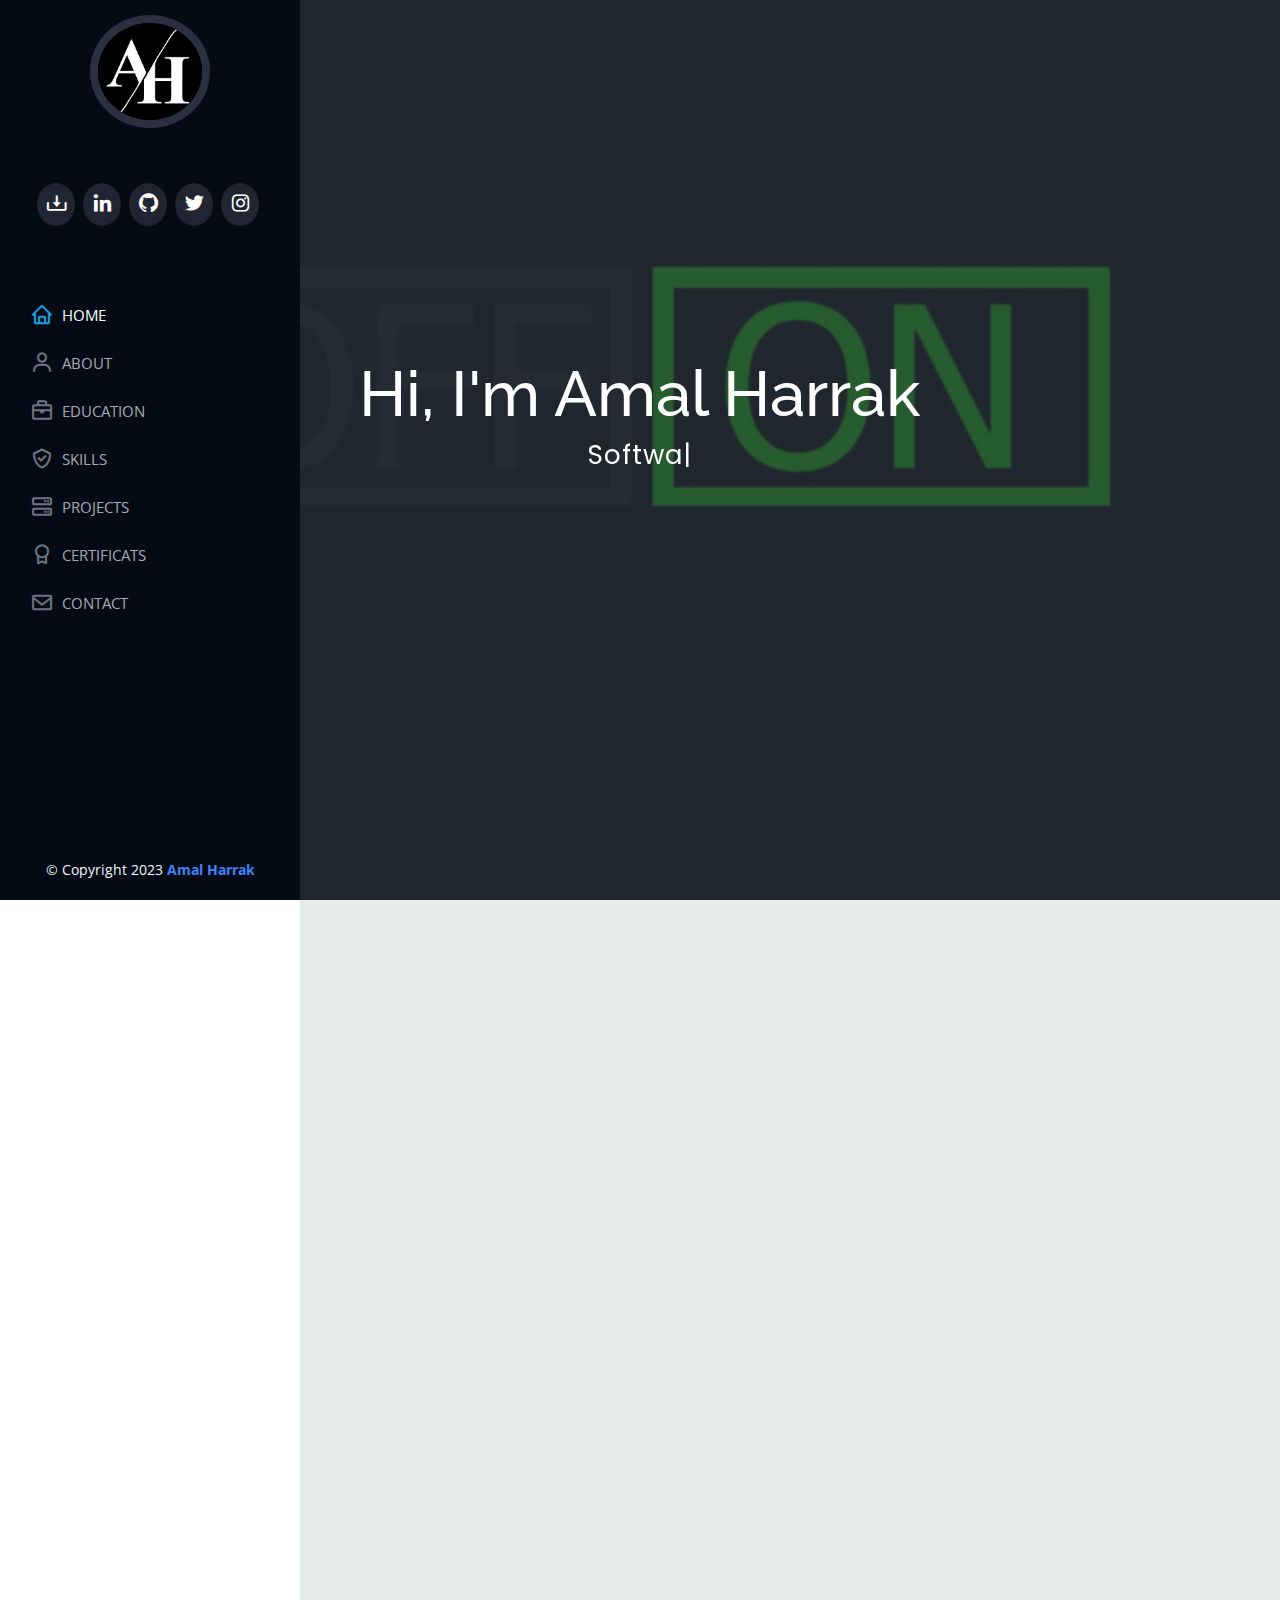
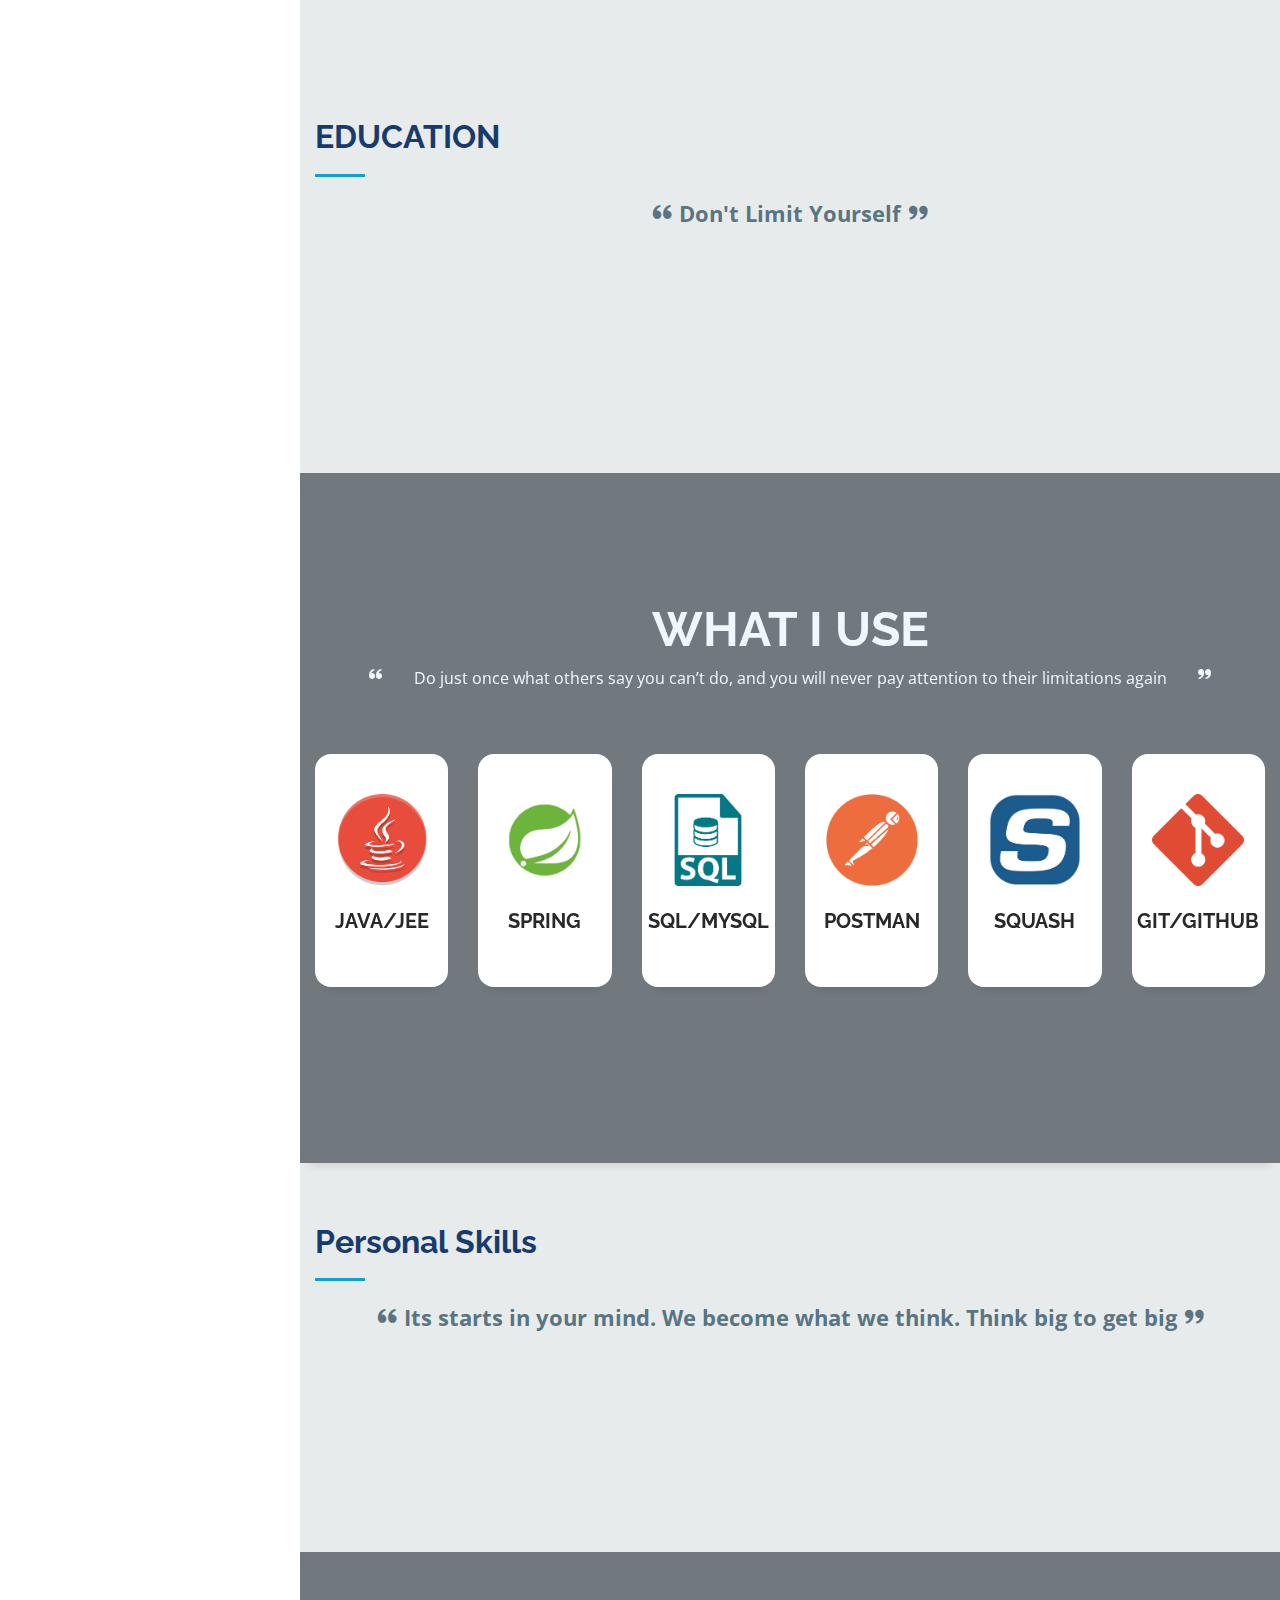
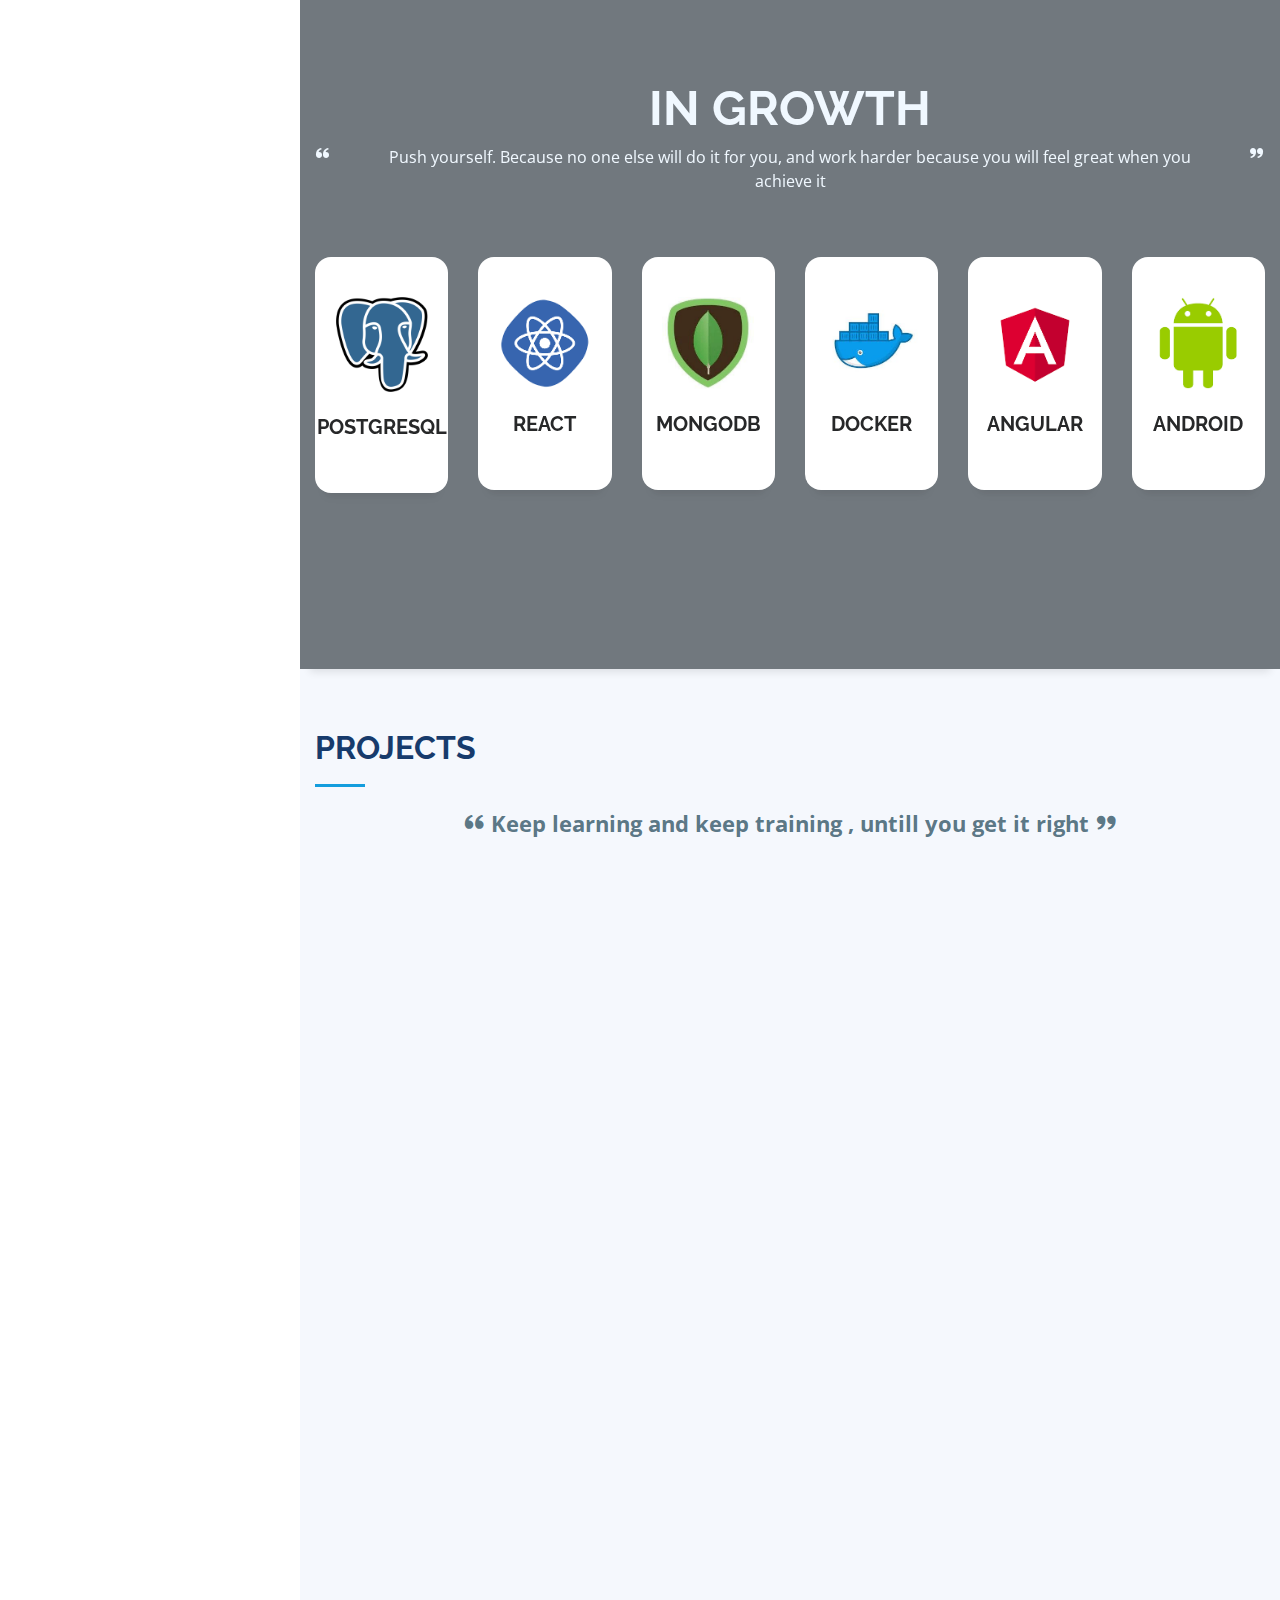
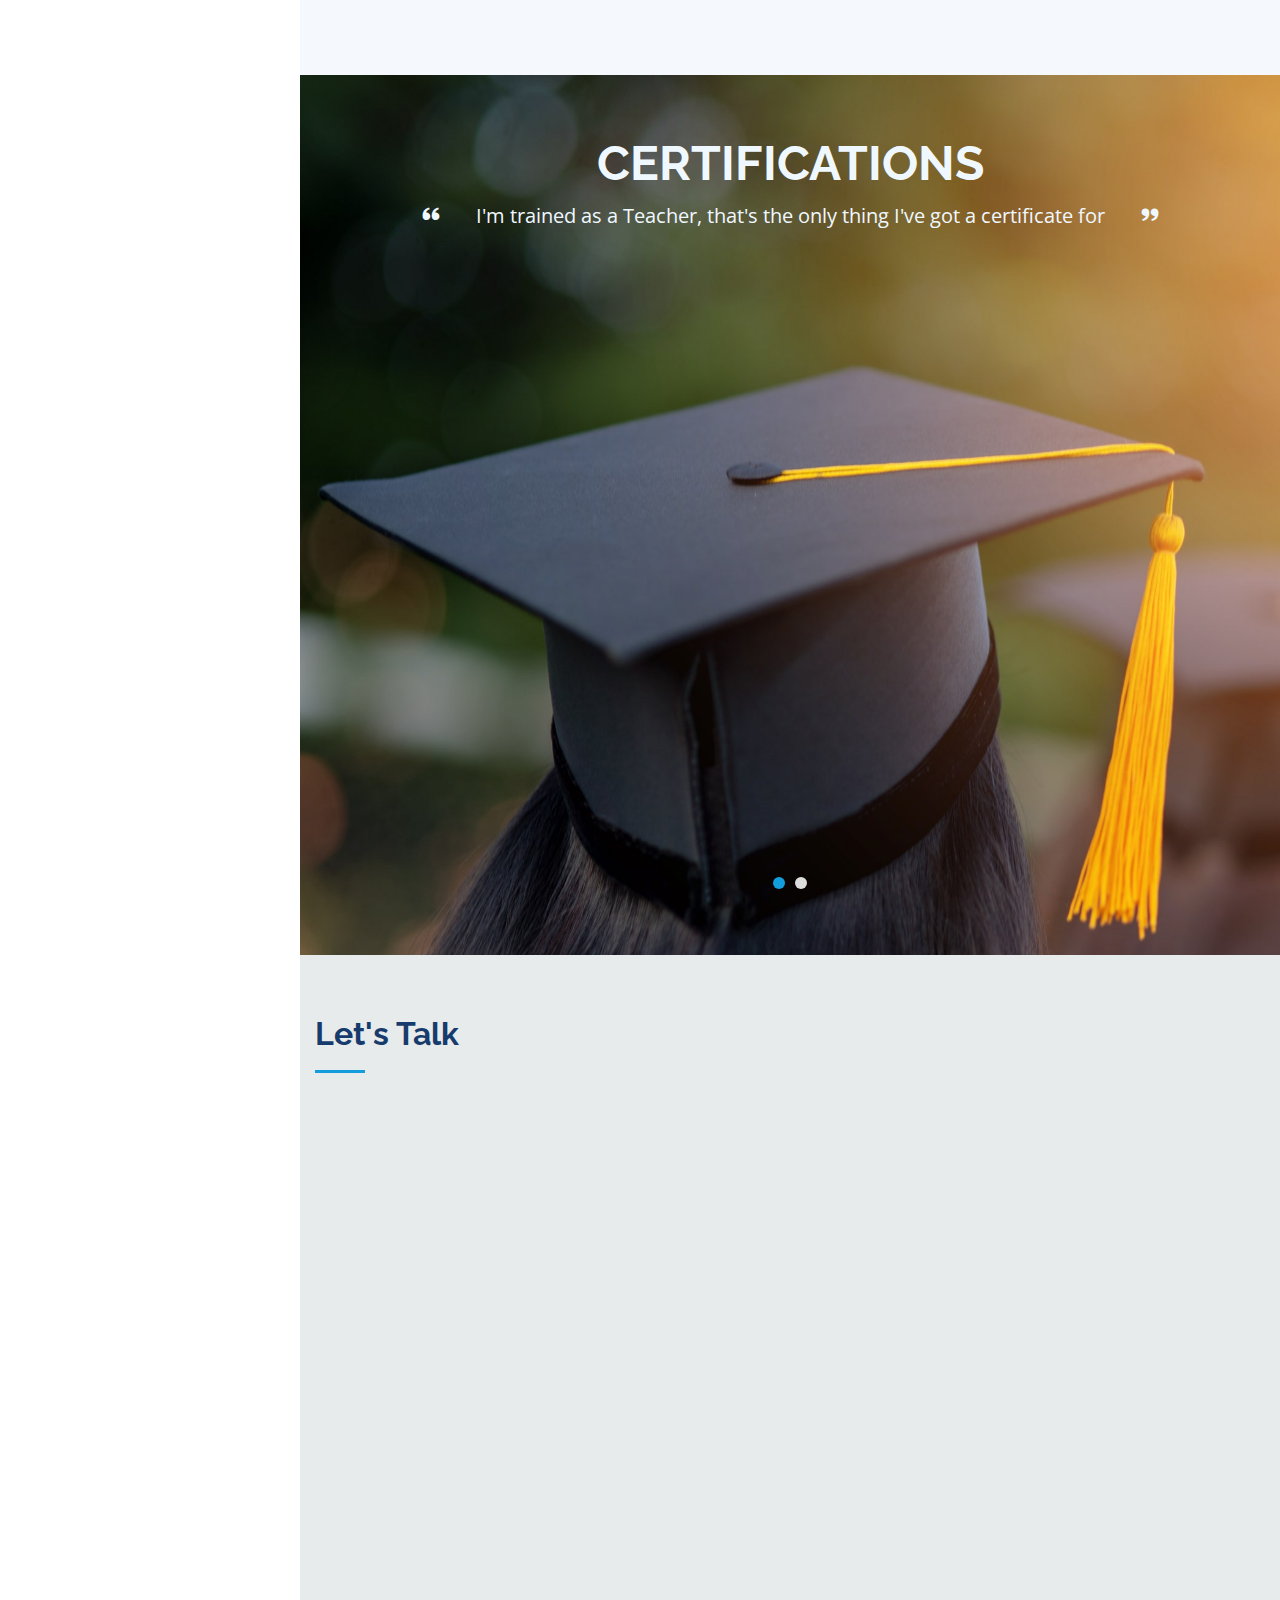
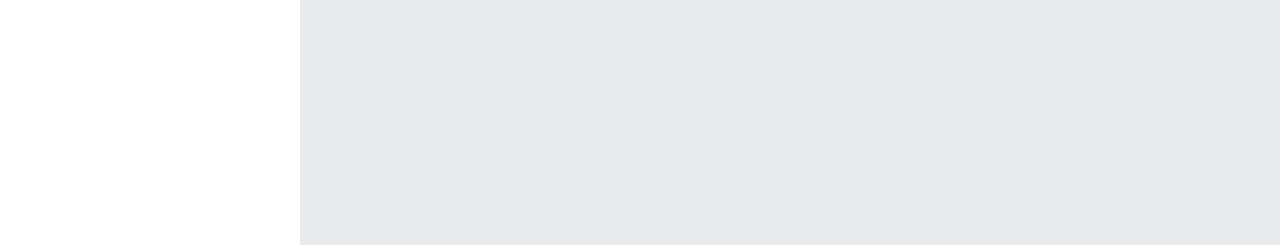
==== index.html @ 1262dd62 "initial commit" ====
<!DOCTYPE html>
<html lang="en">

<head>
  <meta charset="utf-8">
  <meta content="width=device-width, initial-scale=1.0" name="viewport">

  <title> Amal-Portfolio </title>
  <meta content="" name="description">
  <meta content="" name="keywords">

  <!-- Favicons -->
  <link href="assets/img/ha.jpg" rel="icon">
  
  <link href="assets/img/apple-touch-icon.png" rel="apple-touch-icon">

  <!-- Google Fonts -->
  <link href="https://fonts.googleapis.com/css?family=Open+Sans:300,300i,400,400i,600,600i,700,700i|Raleway:300,300i,400,400i,500,500i,600,600i,700,700i|Poppins:300,300i,400,400i,500,500i,600,600i,700,700i" rel="stylesheet">

  <!-- Vendor CSS Files -->
  <link href="assets/vendor/bootstrap/css/bootstrap.min.css" rel="stylesheet">
  <link href="assets/vendor/icofont/icofont.min.css" rel="stylesheet">
  <link href="assets/vendor/boxicons/css/boxicons.min.css" rel="stylesheet">
  <link href="assets/vendor/venobox/venobox.css" rel="stylesheet">
  <link href="assets/vendor/owl.carousel/assets/owl.carousel.min.css" rel="stylesheet">
  <link href="assets/vendor/aos/aos.css" rel="stylesheet">

  <!-- Template Main CSS File -->
  <link href="assets/css/style.css" rel="stylesheet">

  <!-- =======================================================
  * Template Name: iPortfolio - v1.4.1
  * Template URL: https://bootstrapmade.com/iportfolio-bootstrap-portfolio-websites-template/
  * Author: BootstrapMade.com
  * License: https://bootstrapmade.com/license/
  ======================================================== -->
</head>

<body>

  <!-- ======= Mobile nav toggle button ======= -->
  <button type="button" class="mobile-nav-toggle d-xl-none"><i class="icofont-navigation-menu"></i></button>

  <!-- ======= Header ======= -->
  <header id="header">
    <div class="d-flex flex-column">

      <div class="profile">
        <a   href="index.html"> <img src="assets/img/ha.jpg" alt="" class="ii rounded-circle"></a>
      
<br/>
        <div class="social-links mt-3 text-center">
          <a href="Amal-Harrak-Resume-2023.pdf" class="download" title="Download Resume"><i class="bx bx-download"></i></a>
          <a href=" https://www.linkedin.com/in/amal-harrak" title="Linkedin" class="linkedin"><i class="bx bxl-linkedin"></i></a>
          <a href="https://github.com/amalharrak" title="Github" class="github"><i class="bx bxl-github"></i></a>
          <a href="https://twitter.com/amalharrak1" title="Twitter" class="twitter"><i class="bx bxl-twitter"></i></a>
          <a href="https://www.instagram.com/amall.harrak/" title="Instagram" class="instagram"><i class="bx bxl-instagram"></i></a>
         
          
        </div>
      </div>

      <nav class="nav-menu">
        <ul>
         
          <li class="active"><a href="#hero"><i class="bx bx-home"></i> <span>HOME</span></a></li>
          <li><a href="#about"><i class="bx bx-user"></i> <span>ABOUT</span></a></li>
          <li><a href="#education"><i class="bx bx-briefcase"></i> EDUCATION</a></li>
          <li><a href="#skills"> <i class="bx bx-check-shield"></i> <span>SKILLS</span></a></li>
          <li><a href="#project"><i class="bx bx-server"></i>  PROJECTS</a></li>
          <li><a href="#certificat"><i class="bx bx-award"></i> CERTIFICATS</a></li>
          <li><a href="#contact"><i class="bx bx-envelope"></i> CONTACT</a></li>

        </ul>
      </nav>
      <button type="button" class="mobile-nav-toggle d-xl-none"><i class="icofont-navigation-menu"></i></button>

    </div>
  </header><!-- End Header -->

  <!-- ======= Hero Section ======= -->
  <centre>
    
  <section id="hero" class="d-flex flex-column justify-content-center align-items-center">
    
    <div class="hero-container" data-aos="fade-in">
      <div class="d-flex justify-content-center">
  
      <h1 class="intro-title mb-4">Hi, I'm Amal Harrak</h1></div>
      <div class="d-flex justify-content-center">
   <!-- <p> <span class="typed" data-typed-items="Software Engineer"></span></p> -->
    <p class="intro-subtitle">
<span class="typed" data-typed-items="Software QA Engineer"></span>
      <strong class="text-slider"></strong>
     
    </p>
     </div>
    </div>
  </section>
</centre>



  <main id="main">

    <!-- ======= About Section ======= -->
    <section id="about" class="about">
      <div class="container">

        <div class="section-title" data-aos="fade-right">
          <h2>INFO</h2>
          
        </div> 

       
         <br>
        <div class="row">
          <div class="col-lg-4" data-aos="fade-right">
            <img src="assets/img/amal.jpg" class="ii" alt=""><br/>
    
            <p class="pfe"></p>
          </div>
          <div class="col-lg-8 pt-4 pt-lg-0 content" data-aos="fade-left">
          
        <h3 class="soft"> Software QA Engineer </h3><br/> <br/> 
            
            <div class="row">
              <div class="col-lg-6">
                <ul>
                  <li style="font-size: 18px;"><i class="icofont-rounded-right"></i> <strong style="color: #35475f;">Name :</strong> Amal Harrak </li>
                  <li style="font-size: 18px;"><i class="icofont-rounded-right"></i> <strong  style="color: #35475f;">Phone:</strong> +212 623161742</li>
                  <li style="font-size: 18px;"><i class="icofont-rounded-right"></i> <strong style="color: #35475f;">Email:</strong> amalharrak7@gmail.com</li>
                  
                </ul>
              </div>
              <div class="col-lg-6">
                <ul>
                
                  <li style="font-size: 18px;"><i class="icofont-rounded-right"></i> <strong style="color: #35475f;">Degree:</strong> Master's degree </li>
                  <li style="font-size: 18px;"><i class="icofont-rounded-right"></i> <strong style="color: #35475f;">State:</strong> Software QA Engineer</li>
                  <li style="font-size: 18px;"><i class="icofont-rounded-right"></i> <strong style="color: #35475f;">City:</strong>  Dubai, UAE</li>
                  
                </ul>
              </div>
            </div> <div class="d-flex justify-content-center">
            <div class="nn"><p>
              A young QA Engineer passionate about programming, testing <br/>
              and problem-solving. I pass most of the time trying to improve <br/>
              my way of thinking by solving algorithm related problems as much<br/>
              as learning new things about programming languages, how to make <br/>
              as much as possible my code better, readable and cleaner. <br/>
              Feel free to take a look at my projects.
              
            </div></div>
            </p>
     <div class="nav" data-aos="fade-left"><div class="d-flex justify-content-center">
      <h2>  <p><a class="btn btn-primary btn-learn" href="Amal-Harrak-Resume-2023.pdf" target="_blank">Download Resume <i class="bx bx-download"></i></a></p> 
      </h2>
   </div> </div></div>
        </div>

      </div>
    </section><!-- End About Section -->

   
    
    <section id="education" class="facts" >
      <div class="container">

        <div class="section-title">
          <h2>EDUCATION</h2>
          <div class="d-flex justify-content-center">
 <p class="learn">
      <i class="bx bxs-quote-alt-left quote-icon-left"></i>
      <strong> Don't Limit Yourself</strong>
      <i class="bx bxs-quote-alt-right quote-icon-right"></i>
    </p> </div>
  </div>

        <div class="row no-gutters">

          <div class="col-lg-3 col-md-6 d-md-flex align-items-md-stretch" data-aos="fade-up">
            <div class="count-box">
              <i class="icofont-graduate"></i>
              <span style="font-size:17px;" >BACC</span>
              <p style="font-size: 15px"><strong> School, Ibn Khatib  <br/> SALE, 2015</strong> </p>
            </div>
          </div>

          <div class="col-lg-3 col-md-6 d-md-flex align-items-md-stretch" data-aos="fade-up" data-aos-delay="100">
            <div class="count-box">
              <i class="icofont-graduate"></i>
              <span  style="font-size:17px;"> DEUG</span>
              <p style="font-size: 15px"><strong>FSR, UM 5 <br/> SALE, 2018</strong> </p>
            </div>
          </div>

          
          
          <div class="col-lg-3 col-md-6 d-md-flex align-items-md-stretch" data-aos="fade-up" data-aos-delay="200">
            <div class="count-box">
              <i class="icofont-graduate"></i>
              <span style="font-size:17px;"> LICENTIATE</span>
              <p style="font-size: 15px"><strong>FSR, UM 5  <br/> RABAT, 2019</strong> </p>
            </div>
          </div>

          <div class="col-lg-3 col-md-6 d-md-flex align-items-md-stretch" data-aos="fade-up" data-aos-delay="300">
            <div class="count-box">
              
              <i class="icofont-graduate"></i>
              <span style="font-size:17px;">MASTER </span>
              <p style="font-size: 15px"><strong>FSR, UM 5 <br/> RABAT, 2021</strong> </p>
            </div>
          </div>

        </div>

      </div>
    </section>
  
  
        
        
    <!-- End Portfolio Section -->
    
    <div class="section-counter paralax-mf bg-image" style="background-image: url(./assets/img/learn.jpg)">
      <div class="overlay-mf"></div>
      <div class="container">
        <div class="row">
          <div class="col-sm-12">
         
            <div class="title-box text-center">
              <h3 class="title-a" style="color: aliceblue;">what I USE</h3>
              <p class="d-flex justify-content-center" style="color: aliceblue;">
                <i class="bx bxs-quote-alt-left quote-icon-left" aria-hidden="true"> </i><span style="margin: 0px 30px;">
                  Do just once what others say you can’t do, and you will never pay attention to their limitations again
                </span> <i class="bx bxs-quote-alt-right quote-icon-right" aria-hidden="true"> </i>
              </p>
              
            </div>
          </div>
        </div>
        <div class="row">
          <div class="col-lg-2 col-md-4 col-sm-6">
            <div class="service-box">
              <div class="service-ico">
                <div class="d-flex justify-content-center">
                <img src="./assets/img/ja3.png" class="img-fluid rounded b-shadow-a" alt="">
              </div></div>
              <div class="d-flex justify-content-center">
                <h2 class="s-title"><strong>Java/JEE</strong></h2>

              </div>
            </div>
          </div>
         
          <div class="col-lg-2 col-md-4 col-sm-6">
            <div class="service-box">
              <div class="service-ico">
                <div class="d-flex justify-content-center">
                <img src="./assets/img/sp.png" class="img-fluid rounded b-shadow-a" alt="">
              </div></div>
              <div class="d-flex justify-content-center">
                <h2 class="s-title"><strong>Spring</strong></h2>

              </div>
            </div>
          </div>
          <div class="col-lg-2 col-md-4 col-sm-6">
            <div class="service-box">
              <div class="service-ico">
                <div class="d-flex justify-content-center">
                <img src="./assets/img/sq3.png" class="img-fluid rounded b-shadow-a" alt="">
              </div></div>
              <div class="d-flex justify-content-center">
                <h2 class="s-title"><strong>SQL/MYSQL</strong> </h2>

              </div>
            </div>
          </div>
          <div class="col-lg-2 col-md-4 col-sm-6">
            <div class="service-box">
              <div class="service-ico">
                <div class="d-flex justify-content-center">
                <img src="./assets/img/postmn.png" class="img-fluid rounded b-shadow-a" alt="">
              </div></div>
              <div class="d-flex justify-content-center">
                <h2 class="s-title"><strong>Postman</strong></h2>

              </div>
            </div>
          </div>
           
          <div class="col-lg-2 col-md-4 col-sm-6">
            <div class="service-box">
                
              <div class="service-ico">
                <div class="d-flex justify-content-center">
                <img src="./assets/img/sqch.jpg" class="img-fluid rounded b-shadow-a" alt="">
              </div></div>
              <div class="d-flex justify-content-center">
                <h2 class="s-title"><strong>Squash</strong></h2>

              </div>
            </div>
          </div>
          <div class="col-lg-2 col-md-4 col-sm-6">
            <div class="service-box">
              <div class="service-ico">
                <div class="d-flex justify-content-center">
                <img src="./assets/img/git.png" class="img-fluid rounded b-shadow-a" alt="">
              </div></div>
              <div class="d-flex justify-content-center">
                
                <h2 class="s-title"><strong>git/github</strong></h2>

              </div>
            </div>
          </div>
          
        </div>
      </div>
    </div>


    <section id="skills" class="facts">
      <div class="container">

        <div class="section-title">
          <h2>Personal Skills</h2>
          <div class="d-flex justify-content-center">
 <p class="fact">
  
      <i class="bx bxs-quote-alt-left quote-icon-left"></i>
      <strong>Its starts in your mind. We become what we think. Think big to get big</strong>
      <i class="bx bxs-quote-alt-right quote-icon-right"></i>
    </p></div>
  </div>

        <div class="row no-gutters">

          <div class="col-lg-3 col-md-6 d-md-flex align-items-md-stretch" data-aos="fade-up">
            <div class="count-box">
              <i class="icofont-code"></i>
              <span style="font-size:17px;">Coding</span>
              <p style="font-size:15px"><strong> Clean Code </strong>   </p>
            </div>
          </div>

          <div class="col-lg-3 col-md-6 d-md-flex align-items-md-stretch" data-aos="fade-up" data-aos-delay="100">
            <div class="count-box">
              <i class="icofont-light-bulb"></i>
              <span  style="font-size:17px;"> Conception</span>
              <p style="font-size:15px"> <strong>Scrum, Agile</strong> </p>
            </div>
          </div>

          <div class="col-lg-3 col-md-6 d-md-flex align-items-md-stretch" data-aos="fade-up" data-aos-delay="200">
            <div class="count-box">
              <i class="icofont-search-document"></i>
              <span  style="font-size:17px;" > Analyse</span>
              <p style="font-size:15px"><strong>Jira, Xray</strong></p>
            </div>
          </div>

          <div class="col-lg-3 col-md-6 d-md-flex align-items-md-stretch" data-aos="fade-up" data-aos-delay="300">
            <div class="count-box">
              
              <i class="icofont-chart-flow-1"></i>
              
              <span  style="font-size:17px;">Testing</span>
              <p style="font-size:14px"><strong>Squash, Automation</strong> </p>
            </div>
          </div>

        </div>

      </div>
    </section>
    
    
  
    <div class="section-counter paralax-mf bg-image" style="background-image: url(./assets/img/part2.jpg)">
      <div class="overlay-mf"></div>
      <div class="container">
        <div class="row">
          <div class="col-sm-12">
            <div class="title-box text-center">
              <h3 class="title-a" style="color: aliceblue;">in growth</h3>
              <p class="d-flex justify-content-center" style="color: aliceblue;">
                <i class="bx bxs-quote-alt-left quote-icon-left" aria-hidden="true"> </i><span style="margin: 0px 30px;">Push yourself. Because no one else will do it for you, and work harder because you will feel great when you achieve it
                </span> <i class="bx bxs-quote-alt-right quote-icon-right" aria-hidden="true"> </i>
              </p>
             
            </div>
          </div>
        </div>
        <div class="row">
          <div class="col-lg-2 col-md-4 col-sm-6">
            <div class="service-box">
              <div class="service-ico">
                <div class="d-flex justify-content-center">
                <img src="./assets/img/p1.png" class="img-fluid rounded b-shadow-a" alt="">
              </div></div>
              <div class="d-flex justify-content-center">
                
                <h2 class="s-title"><strong>PostgreSQL</strong></h2>

              </div>
            </div>
          </div>


          <div class="col-lg-2 col-md-4 col-sm-6">
            <div class="service-box">
              <div class="service-ico">
                <div class="d-flex justify-content-center">
                <img src="./assets/img/react.png" class="img-fluid rounded b-shadow-a" alt="">
              </div></div>
              <div class="d-flex justify-content-center">
                <h2 class="s-title"><strong>React</strong></h2>

              </div>
            </div>
          </div>
          
          <div class="col-lg-2 col-md-4 col-sm-6">
            <div class="service-box">
              <div class="service-ico"> <div class="d-flex justify-content-center">
                <img src="./assets/img/mong.png" class="img-fluid rounded b-shadow-a" alt="">
              </div></div>
              <div class="d-flex justify-content-center">
                <h2 class="s-title"><strong>MongoDB </strong></h2>

              </div>
            </div>
          </div>
          <div class="col-lg-2 col-md-4 col-sm-6">
            <div class="service-box">
              <div class="service-ico"> <div class="d-flex justify-content-center">
                <img src="./assets/img/dok.jpg" class="img-fluid rounded b-shadow-a" alt="">
              </div></div>
              <div class="d-flex justify-content-center">
                <h2 class="s-title"><strong>Docker</strong></h2>

              </div>
            </div>
          </div>
          <div class="col-lg-2 col-md-4 col-sm-6">
            <div class="service-box">
              <div class="service-ico">
                <div class="d-flex justify-content-center">
                <img src="./assets/img/ang.png" class="img-fluid rounded b-shadow-a" alt="">
              </div></div>
              <div class="d-flex justify-content-center">
                <h2 class="s-title"><strong>Angular</strong></h2>

              </div>
            </div>
          </div>
          <div class="col-lg-2 col-md-4 col-sm-6">
            <div class="service-box">
              <div class="service-ico">
                <div class="d-flex justify-content-center">
                <img src="./assets/img/and.png" class="img-fluid rounded b-shadow-a" alt="">
              </div></div>
              <div class="d-flex justify-content-center">
                <h2 class="s-title"><strong>Android</strong></h2>

              </div>
            </div>
          </div>
          
        </div>
      </div>
    </div>
  
    <section id="project" class="portfolio section-bg">
      <div class="container">
    
        <div class="section-title">
          <h2>PROJECTS</h2>
          <div class="d-flex justify-content-center">
            
          <p class="fact">
            <i class="bx bxs-quote-alt-left quote-icon-left"></i>
            <strong> Keep learning and  keep training , untill you get it right</strong>
            <i class="bx bxs-quote-alt-right quote-icon-right"></i>
          </p> <div class="d-flex justify-content-center"></div>
        </div><br/>
    
        <div class="row" data-aos="fade-up">
          <div class="col-lg-12 d-flex justify-content-center">
            <div class="col-lg-12 d-flex justify-content-center">

            <ul id="portfolio-flters">
       <li data-filter="*" class="filter-active"> <strong> <h4>All</h4></strong> </li>  
       <li data-filter=".filter-app-card"><strong><h4>Personal Project</h4></strong></li>
              <li data-filter=".filter-app-ss" ><strong> <h4> Academic Project</h4> </strong></li>
              
             
            </ul></div>
          </div>
        </div>
    
        <div class="row portfolio-container" data-aos="fade-up" data-aos-delay="100">
    
          
         
          <div class="col-lg-4 col-md-6 portfolio-item filter-app-ss">
            <div class="portfolio-wrap">
              <div class="s-type">
                <div class="d-flex justify-content-center">
                <strong style="font-size: x-large;" >Credit-Simulator</strong></div></div>
                 <img src="assets/img/aceuil (1).png" class="img-fluid" alt="placeholder">
                 <div class="portfolio-links ">
                  <a href="portfolio-details.html"   title="More Details"><i class="bx bx-video"></i></a>
                 <a href="assets/img/annuite.png" data-gall="portfolioGallery"  class="venobox" title="Zoom"><i class="bx bx-plus"></i></a>
                   <a href="https://github.com/amalharrak/Credit-Simulator/tree/master"  title="Check it"><i class="bx bxl-github"></i></a>
              </div>
            </div>
          </div>

            

            <div class="col-lg-4 col-md-6 portfolio-item filter-app-card">
              <div class="portfolio-wrap">
                <div class="s-type">  <div class="d-flex justify-content-center">
                 <strong style="font-size: x-large;"> Memories-App</strong></div></div>
                <img src="assets/img/mem.png" class="img-fluid" alt="">
                <div class="portfolio-links">
                  <a href="portfolio-details4.html" title="More Details"><i class="bx bx-video"></i></a>
                  <a href="assets/img/memory.png" data-gall="portfolioGallery"  class="venobox" title="Zoom"><i class="bx bx-plus"></i></a>
                  <a href="https://github.com/amalharrak/Memories-App/tree/master"  title="Check it "><i class="bx bxl-github"></i></a>
                </div>
              </div>
            </div>
            <div class="col-lg-4 col-md-6 portfolio-item filter-app-card">
              <div class="portfolio-wrap">
                <div class="s-type">  <div class="d-flex justify-content-center">
                 <strong style="font-size: x-large;"> Amazon-clone</strong></div></div>
                <img src="assets/img/app-DEMO.png" class="img-fluid" alt="">
                <div class="portfolio-links">
                  <a href="portfolio-details5.html" title="More Details"><i class="bx bx-video"></i></a>
                  <a href="assets/img/amzon.png" data-gall="portfolioGallery"  class="venobox" title="Zoom"><i class="bx bx-plus"></i></a>
      
                  <a href="https://github.com/amalharrak/amazon-clone/tree/master"  title="Check it "><i class="bx bxl-github"></i></a>
                </div>
              </div>
            </div>

          <div class="col-lg-4 col-md-6 portfolio-item filter-app-ss">
            <div class="portfolio-wrap">
              <div class="s-type">
                <div class="d-flex justify-content-center">
                  <strong style="font-size: x-large;"> Map-Android-App</strong></div></div>
              <img src="assets/img/map.png" class="img-fluid" alt="">
              <div class="portfolio-links">
                <a href="portfolio-details2.html" title="More Details"><i class="bx bx-video"></i></a>
                <a href="assets/img/mapoo.png" data-gall="portfolioGallery"  class="venobox" title="Zoom"><i class="bx bx-plus"></i></a>
    
                <a href="https://github.com/amalharrak/Map-App-Android/tree/master"  title="Check it "><i class="bx bxl-github"></i></a>
              </div>
            </div>
          </div>
          <div class="col-lg-4 col-md-6 portfolio-item filter-app-ss">
            <div class="portfolio-wrap">
              <div class="s-type">  <div class="d-flex justify-content-center">
               <strong style="font-size: x-large;"> PFE-Universities-website</strong></div></div>
              <img src="assets/img/pfe-p.png" class="img-fluid" alt="">
              <div class="portfolio-links">
                <a href="portfolio-details3.html" title="More Details"><i class="bx bx-video"></i></a>
                <a href="assets/img/pfe.png" data-gall="portfolioGallery"  class="venobox" title="Zoom"><i class="bx bx-plus"></i></a>
    
                <a href="https://github.com/amalharrak/pfe-Universities-website/tree/master"  title="Check it "><i class="bx bxl-github"></i></a>
              </div>
            </div>
          </div>
          
        
    
        </div>
    
      </div>
    </section>
    
   

   
 <section id="certificat" class="testimonials section-bg" style="background-image: url(./assets/img/certif.jpg)  ; background-attachment: fixed; background-size: cover ; background-attachment: scroll; background-repeat: no-repeat">
  
  <div class="overlay-mf"></div>
  <div class="container">
    <div class="row">
      <div class="col-sm-12">
        <div class="title-box text-center">
          <h3 class="title-a" style="color: aliceblue;">CERTIFICATIONS</h3>
          <p class="subtitle-a" style="color: aliceblue;">
            <i class="bx bxs-quote-alt-left quote-icon-left" aria-hidden="true"> </i><span style="margin: 0px 30px;">
              I'm trained as a Teacher, that's the only thing I've got a certificate for
            </span> <i class="bx bxs-quote-alt-right quote-icon-right" aria-hidden="true"> </i>
          </p>
        </div>
      </div>
    </div>
   
      
    <div class="owl-carousel testimonials-carousel">

      <div class="testimonial-item" data-aos="fade-up" data-aos-delay="">
        <div class="d-flex justify-content-center">
        <p style="font-style:oblique">
      
    
        <i class="icofont icofont-location-pin"> <strong>  Udemy</strong>  </i>  <br/> 
        <i class="icofont icofont-calendar"> <strong>Nov - 2020 </strong></i> <br/>

       <a style="color:rgb(110, 141, 206)" href=" https://www.udemy.com/certificate/UC-af8fd5dd-deca-4d20-bb5a-cef031e570c3/">
        <i class="icofont icofont-link"> <strong> See references</strong></i></a> <br/>

       
             
        <i class="icofont-graduate"> <strong>The Complete Python Course</strong></i> <br/> 
      
   
      </p></div>

   
            <a href="./assets/img/testimonials/big1.png" data-gall="certifGalerry" class="venobox vbox-item">
              <div class="work-img">
                <img src="assets/img/testimonials/big1.png" class="testimonial-img" alt="">

              </div>
            </a>
         
      </div>
      <div class="testimonial-item" data-aos="fade-up" data-aos-delay="200">
        
        <p>
      
    
          <i class="icofont icofont-location-pin"> <strong>  Matser of Project Academy</strong>  </i>  <br/> 
       
          <i class="icofont icofont-calendar"> <strong>Sep - 2020 </strong></i> <br/>
          <a style="color:rgb(110, 141, 206)" href=" https://masterofproject.com/">
           
            <i class="icofont icofont-link"> <strong> See references</strong> </i> </a> <br/>
          <i class="icofont-graduate">  <strong>Scrum Master Training</strong></i> <br/> 
        
     
        </p>
          <a href="./assets/img/testimonials/scrm.png" data-gall="certifGalerry" class="venobox vbox-item">
            <div class="work-img">
              <img src="assets/img/testimonials/scrm.png" class="testimonial-img" alt="">

            </div>
          </a>
          
      </div>
      
     

      

      <div class="testimonial-item" data-aos="fade-up" data-aos-delay="100">
        
        <p>
      
    
          <i class="icofont icofont-location-pin"> <strong>  Udemy</strong>  </i>  <br/> 
       
          <i class="icofont icofont-calendar"> <strong>Oct - 2020 </strong></i> <br/>
          <a style="color:rgb(110, 141, 206)" href="https://www.udemy.com/certificate/UC-c4f86c1e-bee9-4266-ba70-83761e865d94/">
            <i class="icofont icofont-link"> <strong> See references</strong> </i></a> <br/>
    
          <i class="icofont-graduate">  <strong>Full-Stack JavaScript Course</strong></i> <br/> 
        
     
        </p>
          <a href="./assets/img/testimonials/cert2.jpg" data-gall="certifGalerry" class="venobox vbox-item">
            <div class="work-img">
              <img src="assets/img/testimonials/cert2.jpg" class="testimonial-img" alt="">

            </div>
          </a>
          
      </div>
      <div class="testimonial-item" data-aos="fade-up" data-aos-delay="200">
        
        <p>
      
    
          <i class="icofont icofont-location-pin"> <strong>  Matser of Project Academy</strong>  </i>  <br/> 
       
          <i class="icofont icofont-calendar"> <strong>Sep - 2020 </strong></i> <br/>
          <a style="color:rgb(110, 141, 206)" href="https://masterofproject.com/">
           
            <i class="icofont icofont-link"> <strong> See references</strong> </i> </a> <br/>
          <i class="icofont-graduate">  <strong>Agile Scrum Training</strong></i> <br/> 
        
     
        </p>
          <a href="./assets/img/testimonials/agile.png" data-gall="certifGalerry" class="venobox vbox-item">
            <div class="work-img">
              <img src="assets/img/testimonials/agile.png" class="testimonial-img" alt="">

            </div>
          </a>
          
      </div>
      

  </div>
  
</section>
<!-- End Testimonials Section -->

    <!-- ======= Contact Section ======= -->
    
    <section id="contact" class="contact">
      <div class="container">

        <div class="section-title">
          <h2>Let's Talk</h2>
        </div>

        <div class="row" data-aos="fade-in">

          <div class="col-lg-5 d-flex align-items-stretch" >
            <div class="info"  style="background-image: url(./assets/img/cont.png)  ; background-attachment: fixed; background-size: cover ; background-attachment: scroll; background-repeat: no-repeat"> 

              <div class="email">
                <i class="icofont-envelope"></i>
   <h4 ><a href="mailto:amalharrak77@gmail.com" class="email" title="Email"> 

                amalharrak7@gmail.com</a> </h4>

              </div>
              <div class="linkedin">
                <i class="icofont-linkedin"></i>
                <h4><a href="https://www.linkedin.com/in/amal-harrak" class="linkedin" title="Linkedin">
              
                Amal Harrak   </a></h4>
              </div>
              <div class="github">
                <i class="bx bxl-github"></i>
               <h4> <a href="https://github.com/amalharrak" class="github" title="Github">
              amal-harrak  </a> </h4>
              </div>
              <div class="phone">
                <i class="icofont-phone"></i>
                <h4><a href="tel://" class="phone" title="Phone">
                +212 623161742 </a> </h4>
              </div>

              <div class="address">
                <i class="icofont-google-map"></i>
              
 <h4><a href="https://goo.gl/maps/BQDhynNa4ayBm1wM9" class="address" title="Address">

   Dubai, UAE </a>   </h4>
              </div>
            
			
            </div>

          </div>

     <div class="col-lg-7 mt-5 mt-lg-0 d-flex align-items-stretch">
            <form action="forms/contact.php" method="post" role="form" class="php-email-form"  style="background-image: url(./assets/img/cont.png)  ; background-attachment: fixed; background-size: cover ; background-attachment: scroll; background-repeat: no-repeat">
              <div class="form-row">
                <div class="form-group col-md-6">
                  <label for="name" class="namo"><strong>Your Name</strong></label>
                  <input type="text" name="name" class="form-control" id="name" data-rule="minlen:4" data-msg="Please enter at least 4 chars" />
                  <div class="validate"></div>
                </div>
                <div class="form-group col-md-6">
                  <label for="name" class="namo"><strong>Your Email</strong></label>
                  <input type="email" class="form-control" name="email" id="email" data-rule="email" data-msg="Please enter a valid email" />
                  <div class="validate"></div>
                </div>
              </div>
              <div class="form-group">
                <label for="name" class="namo"><strong>Subject</strong></label>
                <input type="text" class="form-control" name="subject" id="subject" data-rule="minlen:4" data-msg="Please enter at least 8 chars of subject" />
                <div class="validate"></div>
              </div>
              <div class="form-group">
                <label for="name" class="namo"><strong>Message</strong></label>
                <textarea class="form-control" name="message" rows="10" data-rule="required" data-msg="Please write something for us"></textarea>
                <div class="validate"></div>
              </div>
              <div class="mb-3">
                <div class="loading">Loading</div>
                <div class="error-message"></div>
                <div class="sent-message">Your message has been sent. Thank you!</div>
              </div>
              <div class="text-center"><button type="submit">Send Message</button></div>
            </form>
          </div>

        </div> 

      </div>
    </section>
 


    <!-- End Contact Section -->

  </main><!-- End #main -->

  <!-- ======= Footer ======= -->
  <footer id="footer">
    <div class="container">
      <div class="copyright">
        &copy; Copyright 2023 <strong style="color:rgb(65, 130, 250);"><span>Amal Harrak</span></strong>
      </div>
      <div class="credits">
        <!-- All the links in the footer should remain intact. -->
        <!-- You can delete the links only if you purchased the pro version. -->
        <!-- Licensing information: https://bootstrapmade.com/license/ -->
        <!-- Purchase the pro version with working PHP/AJAX contact form: https://bootstrapmade.com/iportfolio-bootstrap-portfolio-websites-template/ -->
 
      </div>
    </div>
  </footer><!-- End  Footer -->

  <a href="#" class="back-to-top"><i class="icofont-simple-up"></i></a>


  <!-- Vendor JS Files -->
  <script src="assets/vendor/jquery/jquery.min.js"></script>
  <script src="assets/vendor/bootstrap/js/bootstrap.bundle.min.js"></script>
  <script src="assets/vendor/jquery.easing/jquery.easing.min.js"></script>
  <script src="assets/vendor/php-email-form/validate.js"></script>
  <script src="assets/vendor/waypoints/jquery.waypoints.min.js"></script>
  <script src="assets/vendor/counterup/counterup.min.js"></script>
  <script src="assets/vendor/isotope-layout/isotope.pkgd.min.js"></script>
  <script src="assets/vendor/venobox/venobox.min.js"></script>
  <script src="assets/vendor/owl.carousel/owl.carousel.min.js"></script>
  <script src="assets/vendor/typed.js/typed.min.js"></script>
  <script src="assets/vendor/aos/aos.js"></script>

  <!-- Template Main JS File -->
  <script src="assets/js/main.js"></script>

</body>

</html>
---- assets/vendor/venobox/venobox.css ----
/* ------ venobox.css --------*/
.vbox-overlay *, .vbox-overlay *:before, .vbox-overlay *:after{
    -webkit-backface-visibility: hidden;
    -webkit-box-sizing:border-box;
    -moz-box-sizing:border-box;
    box-sizing:border-box;
}
.vbox-overlay * { 
    -webkit-backface-visibility: visible;
    backface-visibility: visible;
}
.vbox-overlay{
    display: -webkit-flex;
    display: flex;
    -webkit-flex-direction: column;
    flex-direction: column;
    -webkit-justify-content: center;
    justify-content: center;
    -webkit-align-items: center;
    align-items: center;
    position: fixed;
    left: 0;
    top: 0;
    bottom: 0;
    right: 0;
    z-index: 999999;
}

/* ----- navigation ----- */
.vbox-title{
    width: 100%;
    height: 40px;
    float: left;
    text-align: center;
    line-height: 28px;
    font-size: 12px;
    padding: 6px 50px;
    overflow: hidden;
    position: fixed;
    display: none;
    left: 0;
    z-index: 89;
}
.vbox-close{
    cursor: pointer;
    position: fixed;
    top: -1px;
    right: 0;
    width: 50px;
    height: 40px;
    padding: 6px;
    display: block;
    background-position:10px center;
    overflow: hidden;
    font-size: 24px;
    line-height: 1;
    text-align: center;
    z-index: 99;
}
.vbox-left{
    cursor: pointer;
    position: fixed;
    left: 0;
    height: 40px;
    overflow: hidden;
    line-height: 28px;
    font-size: 12px;
    z-index: 99;
    display: flex;
    align-items:center;
}
.vbox-num{
    display: inline-block;
    margin: 6px 0 6px 15px;
}
/* ----- Social share ----- */
.vbox-share{
    line-height: 28px;
    font-size: 12px;
    overflow: hidden;
    position: fixed;
    left: 0;
    z-index: 98;
    display: flex;
    align-items:center;
    justify-content: center;
    width: 100%;
    text-align: center;
}
.vbox-share svg{
    max-height: 28px;
    width: 28px;
    z-index: 10;
    margin-left: 12px;
    margin-top: 6px;
    margin-bottom: 6px;
    vertical-align: middle;
}


/* ----- navigation ARROWS ----- */
.vbox-next, .vbox-prev{
    position: fixed;
    top: 50%;
    margin-top: -15px;
    overflow: hidden;
    cursor: pointer;
    display: block;
    width: 45px;
    height: 45px;
    z-index: 99;
}
.vbox-next span, .vbox-prev span{
    position: relative;
    width: 20px;
    height: 20px;
    border: 2px solid transparent;
    border-top-color: #B6B6B6;
    border-right-color: #B6B6B6;
    text-indent: -100px;
    position: absolute;
    top: 8px;
    display: block;
}
.vbox-prev{
    left: 15px;
}
.vbox-next{
    right: 15px;
}
.vbox-prev span{
    left: 10px;
    -ms-transform: rotate(-135deg);
    -webkit-transform: rotate(-135deg);
    transform: rotate(-135deg);
}
.vbox-next span{
    -ms-transform: rotate(45deg);
    -webkit-transform: rotate(45deg);
    transform: rotate(45deg);
    right: 10px;
}
/* ------- inline window ------ */
.vbox-inline{
    width: 420px;
    height: 315px;
    height: 70vh;
    padding: 10px;
    background: #fff;
    margin: 0 auto;
    overflow: auto;
    text-align: left;
}
/* ------- Video & iFrames window ------ */
.venoframe{
    max-width: 100%;
    width: 100%;
    border: none;
    width: 100%;
    height: 260px;
    height: 70vh;
}
.venoframe.vbvid{
    height: 260px;
}
@media (min-width: 768px) {
    .venoframe, .vbox-inline{
        width: 90%;
        height: 360px;
        height: 70vh;
    }
    .venoframe.vbvid{
        width: 640px;
        height: 360px;
    }
}
@media (min-width: 992px) {
    .venoframe, .vbox-inline{
        max-width: 1200px;
        width: 80%;
        height: 540px;
        height: 70vh;
    }
    .venoframe.vbvid{
        width: 960px;
        height: 540px;
    }
}
/* 
Please do NOT edit this part! 
or at least read this note: http://i.imgur.com/7C0ws9e.gif
*/
.vbox-open{
    overflow: hidden;
}
.vbox-container{
    position: absolute;
    left: 0;
    right: 0;
    top: 0;
    bottom: 0;
    overflow-x: hidden;
    overflow-y: scroll;
    overflow-scrolling: touch;
    -webkit-overflow-scrolling: touch;
    z-index: 20;
    max-height: 100%;

}

.vbox-content{
    text-align: center;
    float: left;
    width: 100%;
    position: relative;
    overflow: hidden;
    padding: 20px 4%;
}
.vbox-container img{
    max-width: 100%;
    height: auto;
}
.vbox-figlio{
    box-shadow: 0 0 12px rgba(0,0,0,0.19), 0 6px 6px rgba(0,0,0,0.23);
    max-width: 100%;
    text-align: initial;
}
img.vbox-figlio{
    -webkit-user-select: none;
-khtml-user-select: none;
-moz-user-select: none;
-o-user-select: none;
user-select: none;
}
.vbox-content.swipe-left{
    margin-left: -200px !important;
}
.vbox-content.swipe-right{
    margin-left: 200px !important;
}
.vbox-animated{
    webkit-transition: margin 300ms ease-out;
    transition: margin 300ms ease-out;
}

/* ---------- preloader ----------
 * SPINKIT 
 * http://tobiasahlin.com/spinkit/
-------------------------------- */
.sk-double-bounce,.sk-rotating-plane{width:40px;height:40px;margin:40px auto}.sk-rotating-plane{background-color:#333;-webkit-animation:sk-rotatePlane 1.2s infinite ease-in-out;animation:sk-rotatePlane 1.2s infinite ease-in-out}@-webkit-keyframes sk-rotatePlane{0%{-webkit-transform:perspective(120px) rotateX(0) rotateY(0);transform:perspective(120px) rotateX(0) rotateY(0)}50%{-webkit-transform:perspective(120px) rotateX(-180.1deg) rotateY(0);transform:perspective(120px) rotateX(-180.1deg) rotateY(0)}100%{-webkit-transform:perspective(120px) rotateX(-180deg) rotateY(-179.9deg);transform:perspective(120px) rotateX(-180deg) rotateY(-179.9deg)}}@keyframes sk-rotatePlane{0%{-webkit-transform:perspective(120px) rotateX(0) rotateY(0);transform:perspective(120px) rotateX(0) rotateY(0)}50%{-webkit-transform:perspective(120px) rotateX(-180.1deg) rotateY(0);transform:perspective(120px) rotateX(-180.1deg) rotateY(0)}100%{-webkit-transform:perspective(120px) rotateX(-180deg) rotateY(-179.9deg);transform:perspective(120px) rotateX(-180deg) rotateY(-179.9deg)}}.sk-double-bounce{position:relative}.sk-double-bounce .sk-child{width:100%;height:100%;border-radius:50%;background-color:#333;opacity:.6;position:absolute;top:0;left:0;-webkit-animation:sk-doubleBounce 2s infinite ease-in-out;animation:sk-doubleBounce 2s infinite ease-in-out}.sk-chasing-dots .sk-child,.sk-spinner-pulse,.sk-three-bounce .sk-child{background-color:#333;border-radius:100%}.sk-double-bounce .sk-double-bounce2{-webkit-animation-delay:-1s;animation-delay:-1s}@-webkit-keyframes sk-doubleBounce{0%,100%{-webkit-transform:scale(0);transform:scale(0)}50%{-webkit-transform:scale(1);transform:scale(1)}}@keyframes sk-doubleBounce{0%,100%{-webkit-transform:scale(0);transform:scale(0)}50%{-webkit-transform:scale(1);transform:scale(1)}}.sk-wave{margin:40px auto;width:50px;height:40px;text-align:center;font-size:10px}.sk-wave .sk-rect{background-color:#333;height:100%;width:6px;display:inline-block;-webkit-animation:sk-waveStretchDelay 1.2s infinite ease-in-out;animation:sk-waveStretchDelay 1.2s infinite ease-in-out}.sk-wave .sk-rect1{-webkit-animation-delay:-1.2s;animation-delay:-1.2s}.sk-wave .sk-rect2{-webkit-animation-delay:-1.1s;animation-delay:-1.1s}.sk-wave .sk-rect3{-webkit-animation-delay:-1s;animation-delay:-1s}.sk-wave .sk-rect4{-webkit-animation-delay:-.9s;animation-delay:-.9s}.sk-wave .sk-rect5{-webkit-animation-delay:-.8s;animation-delay:-.8s}@-webkit-keyframes sk-waveStretchDelay{0%,100%,40%{-webkit-transform:scaleY(.4);transform:scaleY(.4)}20%{-webkit-transform:scaleY(1);transform:scaleY(1)}}@keyframes sk-waveStretchDelay{0%,100%,40%{-webkit-transform:scaleY(.4);transform:scaleY(.4)}20%{-webkit-transform:scaleY(1);transform:scaleY(1)}}.sk-wandering-cubes{margin:40px auto;width:40px;height:40px;position:relative}.sk-wandering-cubes .sk-cube{background-color:#333;width:10px;height:10px;position:absolute;top:0;left:0;-webkit-animation:sk-wanderingCube 1.8s ease-in-out -1.8s infinite both;animation:sk-wanderingCube 1.8s ease-in-out -1.8s infinite both}.sk-chasing-dots,.sk-spinner-pulse{width:40px;height:40px;margin:40px auto}.sk-wandering-cubes .sk-cube2{-webkit-animation-delay:-.9s;animation-delay:-.9s}@-webkit-keyframes sk-wanderingCube{0%{-webkit-transform:rotate(0);transform:rotate(0)}25%{-webkit-transform:translateX(30px) rotate(-90deg) scale(.5);transform:translateX(30px) rotate(-90deg) scale(.5)}50%{-webkit-transform:translateX(30px) translateY(30px) rotate(-179deg);transform:translateX(30px) translateY(30px) rotate(-179deg)}50.1%{-webkit-transform:translateX(30px) translateY(30px) rotate(-180deg);transform:translateX(30px) translateY(30px) rotate(-180deg)}75%{-webkit-transform:translateX(0) translateY(30px) rotate(-270deg) scale(.5);transform:translateX(0) translateY(30px) rotate(-270deg) scale(.5)}100%{-webkit-transform:rotate(-360deg);transform:rotate(-360deg)}}@keyframes sk-wanderingCube{0%{-webkit-transform:rotate(0);transform:rotate(0)}25%{-webkit-transform:translateX(30px) rotate(-90deg) scale(.5);transform:translateX(30px) rotate(-90deg) scale(.5)}50%{-webkit-transform:translateX(30px) translateY(30px) rotate(-179deg);transform:translateX(30px) translateY(30px) rotate(-179deg)}50.1%{-webkit-transform:translateX(30px) translateY(30px) rotate(-180deg);transform:translateX(30px) translateY(30px) rotate(-180deg)}75%{-webkit-transform:translateX(0) translateY(30px) rotate(-270deg) scale(.5);transform:translateX(0) translateY(30px) rotate(-270deg) scale(.5)}100%{-webkit-transform:rotate(-360deg);transform:rotate(-360deg)}}.sk-spinner-pulse{-webkit-animation:sk-pulseScaleOut 1s infinite ease-in-out;animation:sk-pulseScaleOut 1s infinite ease-in-out}@-webkit-keyframes sk-pulseScaleOut{0%{-webkit-transform:scale(0);transform:scale(0)}100%{-webkit-transform:scale(1);transform:scale(1);opacity:0}}@keyframes sk-pulseScaleOut{0%{-webkit-transform:scale(0);transform:scale(0)}100%{-webkit-transform:scale(1);transform:scale(1);opacity:0}}.sk-chasing-dots{position:relative;text-align:center;-webkit-animation:sk-chasingDotsRotate 2s infinite linear;animation:sk-chasingDotsRotate 2s infinite linear}.sk-chasing-dots .sk-child{width:60%;height:60%;display:inline-block;position:absolute;top:0;-webkit-animation:sk-chasingDotsBounce 2s infinite ease-in-out;animation:sk-chasingDotsBounce 2s infinite ease-in-out}.sk-chasing-dots .sk-dot2{top:auto;bottom:0;-webkit-animation-delay:-1s;animation-delay:-1s}@-webkit-keyframes sk-chasingDotsRotate{100%{-webkit-transform:rotate(360deg);transform:rotate(360deg)}}@keyframes sk-chasingDotsRotate{100%{-webkit-transform:rotate(360deg);transform:rotate(360deg)}}@-webkit-keyframes sk-chasingDotsBounce{0%,100%{-webkit-transform:scale(0);transform:scale(0)}50%{-webkit-transform:scale(1);transform:scale(1)}}@keyframes sk-chasingDotsBounce{0%,100%{-webkit-transform:scale(0);transform:scale(0)}50%{-webkit-transform:scale(1);transform:scale(1)}}.sk-three-bounce{margin:40px auto;width:80px;text-align:center}.sk-three-bounce .sk-child{width:20px;height:20px;display:inline-block;-webkit-animation:sk-three-bounce 1.4s ease-in-out 0s infinite both;animation:sk-three-bounce 1.4s ease-in-out 0s infinite both}.sk-circle .sk-child:before,.sk-fading-circle .sk-circle:before{display:block;border-radius:100%;content:'';background-color:#333}.sk-three-bounce .sk-bounce1{-webkit-animation-delay:-.32s;animation-delay:-.32s}.sk-three-bounce .sk-bounce2{-webkit-animation-delay:-.16s;animation-delay:-.16s}@-webkit-keyframes sk-three-bounce{0%,100%,80%{-webkit-transform:scale(0);transform:scale(0)}40%{-webkit-transform:scale(1);transform:scale(1)}}@keyframes sk-three-bounce{0%,100%,80%{-webkit-transform:scale(0);transform:scale(0)}40%{-webkit-transform:scale(1);transform:scale(1)}}.sk-circle{margin:40px auto;width:40px;height:40px;position:relative}.sk-circle .sk-child{width:100%;height:100%;position:absolute;left:0;top:0}.sk-circle .sk-child:before{margin:0 auto;width:15%;height:15%;-webkit-animation:sk-circleBounceDelay 1.2s infinite ease-in-out both;animation:sk-circleBounceDelay 1.2s infinite ease-in-out both}.sk-circle .sk-circle2{-webkit-transform:rotate(30deg);-ms-transform:rotate(30deg);transform:rotate(30deg)}.sk-circle .sk-circle3{-webkit-transform:rotate(60deg);-ms-transform:rotate(60deg);transform:rotate(60deg)}.sk-circle .sk-circle4{-webkit-transform:rotate(90deg);-ms-transform:rotate(90deg);transform:rotate(90deg)}.sk-circle .sk-circle5{-webkit-transform:rotate(120deg);-ms-transform:rotate(120deg);transform:rotate(120deg)}.sk-circle .sk-circle6{-webkit-transform:rotate(150deg);-ms-transform:rotate(150deg);transform:rotate(150deg)}.sk-circle .sk-circle7{-webkit-transform:rotate(180deg);-ms-transform:rotate(180deg);transform:rotate(180deg)}.sk-circle .sk-circle8{-webkit-transform:rotate(210deg);-ms-transform:rotate(210deg);transform:rotate(210deg)}.sk-circle .sk-circle9{-webkit-transform:rotate(240deg);-ms-transform:rotate(240deg);transform:rotate(240deg)}.sk-circle .sk-circle10{-webkit-transform:rotate(270deg);-ms-transform:rotate(270deg);transform:rotate(270deg)}.sk-circle .sk-circle11{-webkit-transform:rotate(300deg);-ms-transform:rotate(300deg);transform:rotate(300deg)}.sk-circle .sk-circle12{-webkit-transform:rotate(330deg);-ms-transform:rotate(330deg);transform:rotate(330deg)}.sk-circle .sk-circle2:before{-webkit-animation-delay:-1.1s;animation-delay:-1.1s}.sk-circle .sk-circle3:before{-webkit-animation-delay:-1s;animation-delay:-1s}.sk-circle .sk-circle4:before{-webkit-animation-delay:-.9s;animation-delay:-.9s}.sk-circle .sk-circle5:before{-webkit-animation-delay:-.8s;animation-delay:-.8s}.sk-circle .sk-circle6:before{-webkit-animation-delay:-.7s;animation-delay:-.7s}.sk-circle .sk-circle7:before{-webkit-animation-delay:-.6s;animation-delay:-.6s}.sk-circle .sk-circle8:before{-webkit-animation-delay:-.5s;animation-delay:-.5s}.sk-circle .sk-circle9:before{-webkit-animation-delay:-.4s;animation-delay:-.4s}.sk-circle .sk-circle10:before{-webkit-animation-delay:-.3s;animation-delay:-.3s}.sk-circle .sk-circle11:before{-webkit-animation-delay:-.2s;animation-delay:-.2s}.sk-circle .sk-circle12:before{-webkit-animation-delay:-.1s;animation-delay:-.1s}@-webkit-keyframes sk-circleBounceDelay{0%,100%,80%{-webkit-transform:scale(0);transform:scale(0)}40%{-webkit-transform:scale(1);transform:scale(1)}}@keyframes sk-circleBounceDelay{0%,100%,80%{-webkit-transform:scale(0);transform:scale(0)}40%{-webkit-transform:scale(1);transform:scale(1)}}.sk-cube-grid{width:40px;height:40px;margin:40px auto}.sk-cube-grid .sk-cube{width:33.33%;height:33.33%;background-color:#333;float:left;-webkit-animation:sk-cubeGridScaleDelay 1.3s infinite ease-in-out;animation:sk-cubeGridScaleDelay 1.3s infinite ease-in-out}.sk-cube-grid .sk-cube1{-webkit-animation-delay:.2s;animation-delay:.2s}.sk-cube-grid .sk-cube2{-webkit-animation-delay:.3s;animation-delay:.3s}.sk-cube-grid .sk-cube3{-webkit-animation-delay:.4s;animation-delay:.4s}.sk-cube-grid .sk-cube4{-webkit-animation-delay:.1s;animation-delay:.1s}.sk-cube-grid .sk-cube5{-webkit-animation-delay:.2s;animation-delay:.2s}.sk-cube-grid .sk-cube6{-webkit-animation-delay:.3s;animation-delay:.3s}.sk-cube-grid .sk-cube7{-webkit-animation-delay:0ms;animation-delay:0ms}.sk-cube-grid .sk-cube8{-webkit-animation-delay:.1s;animation-delay:.1s}.sk-cube-grid .sk-cube9{-webkit-animation-delay:.2s;animation-delay:.2s}@-webkit-keyframes sk-cubeGridScaleDelay{0%,100%,70%{-webkit-transform:scale3D(1,1,1);transform:scale3D(1,1,1)}35%{-webkit-transform:scale3D(0,0,1);transform:scale3D(0,0,1)}}@keyframes sk-cubeGridScaleDelay{0%,100%,70%{-webkit-transform:scale3D(1,1,1);transform:scale3D(1,1,1)}35%{-webkit-transform:scale3D(0,0,1);transform:scale3D(0,0,1)}}.sk-fading-circle{margin:40px auto;width:40px;height:40px;position:relative}.sk-fading-circle .sk-circle{width:100%;height:100%;position:absolute;left:0;top:0}.sk-fading-circle .sk-circle:before{margin:0 auto;width:15%;height:15%;-webkit-animation:sk-circleFadeDelay 1.2s infinite ease-in-out both;animation:sk-circleFadeDelay 1.2s infinite ease-in-out both}.sk-fading-circle .sk-circle2{-webkit-transform:rotate(30deg);-ms-transform:rotate(30deg);transform:rotate(30deg)}.sk-fading-circle .sk-circle3{-webkit-transform:rotate(60deg);-ms-transform:rotate(60deg);transform:rotate(60deg)}.sk-fading-circle .sk-circle4{-webkit-transform:rotate(90deg);-ms-transform:rotate(90deg);transform:rotate(90deg)}.sk-fading-circle .sk-circle5{-webkit-transform:rotate(120deg);-ms-transform:rotate(120deg);transform:rotate(120deg)}.sk-fading-circle .sk-circle6{-webkit-transform:rotate(150deg);-ms-transform:rotate(150deg);transform:rotate(150deg)}.sk-fading-circle .sk-circle7{-webkit-transform:rotate(180deg);-ms-transform:rotate(180deg);transform:rotate(180deg)}.sk-fading-circle .sk-circle8{-webkit-transform:rotate(210deg);-ms-transform:rotate(210deg);transform:rotate(210deg)}.sk-fading-circle .sk-circle9{-webkit-transform:rotate(240deg);-ms-transform:rotate(240deg);transform:rotate(240deg)}.sk-fading-circle .sk-circle10{-webkit-transform:rotate(270deg);-ms-transform:rotate(270deg);transform:rotate(270deg)}.sk-fading-circle .sk-circle11{-webkit-transform:rotate(300deg);-ms-transform:rotate(300deg);transform:rotate(300deg)}.sk-fading-circle .sk-circle12{-webkit-transform:rotate(330deg);-ms-transform:rotate(330deg);transform:rotate(330deg)}.sk-fading-circle .sk-circle2:before{-webkit-animation-delay:-1.1s;animation-delay:-1.1s}.sk-fading-circle .sk-circle3:before{-webkit-animation-delay:-1s;animation-delay:-1s}.sk-fading-circle .sk-circle4:before{-webkit-animation-delay:-.9s;animation-delay:-.9s}.sk-fading-circle .sk-circle5:before{-webkit-animation-delay:-.8s;animation-delay:-.8s}.sk-fading-circle .sk-circle6:before{-webkit-animation-delay:-.7s;animation-delay:-.7s}.sk-fading-circle .sk-circle7:before{-webkit-animation-delay:-.6s;animation-delay:-.6s}.sk-fading-circle .sk-circle8:before{-webkit-animation-delay:-.5s;animation-delay:-.5s}.sk-fading-circle .sk-circle9:before{-webkit-animation-delay:-.4s;animation-delay:-.4s}.sk-fading-circle .sk-circle10:before{-webkit-animation-delay:-.3s;animation-delay:-.3s}.sk-fading-circle .sk-circle11:before{-webkit-animation-delay:-.2s;animation-delay:-.2s}.sk-fading-circle .sk-circle12:before{-webkit-animation-delay:-.1s;animation-delay:-.1s}@-webkit-keyframes sk-circleFadeDelay{0%,100%,39%{opacity:0}40%{opacity:1}}@keyframes sk-circleFadeDelay{0%,100%,39%{opacity:0}40%{opacity:1}}.sk-folding-cube{margin:40px auto;width:40px;height:40px;position:relative;-webkit-transform:rotateZ(45deg);transform:rotateZ(45deg)}.sk-folding-cube .sk-cube{float:left;width:50%;height:50%;position:relative;-webkit-transform:scale(1.1);-ms-transform:scale(1.1);transform:scale(1.1)}.sk-folding-cube .sk-cube:before{content:'';position:absolute;top:0;left:0;width:100%;height:100%;background-color:#333;-webkit-animation:sk-foldCubeAngle 2.4s infinite linear both;animation:sk-foldCubeAngle 2.4s infinite linear both;-webkit-transform-origin:100% 100%;-ms-transform-origin:100% 100%;transform-origin:100% 100%}.sk-folding-cube .sk-cube2{-webkit-transform:scale(1.1) rotateZ(90deg);transform:scale(1.1) rotateZ(90deg)}.sk-folding-cube .sk-cube3{-webkit-transform:scale(1.1) rotateZ(180deg);transform:scale(1.1) rotateZ(180deg)}.sk-folding-cube .sk-cube4{-webkit-transform:scale(1.1) rotateZ(270deg);transform:scale(1.1) rotateZ(270deg)}.sk-folding-cube .sk-cube2:before{-webkit-animation-delay:.3s;animation-delay:.3s}.sk-folding-cube .sk-cube3:before{-webkit-animation-delay:.6s;animation-delay:.6s}.sk-folding-cube .sk-cube4:before{-webkit-animation-delay:.9s;animation-delay:.9s}@-webkit-keyframes sk-foldCubeAngle{0%,10%{-webkit-transform:perspective(140px) rotateX(-180deg);transform:perspective(140px) rotateX(-180deg);opacity:0}25%,75%{-webkit-transform:perspective(140px) rotateX(0);transform:perspective(140px) rotateX(0);opacity:1}100%,90%{-webkit-transform:perspective(140px) rotateY(180deg);transform:perspective(140px) rotateY(180deg);opacity:0}}@keyframes sk-foldCubeAngle{0%,10%{-webkit-transform:perspective(140px) rotateX(-180deg);transform:perspective(140px) rotateX(-180deg);opacity:0}25%,75%{-webkit-transform:perspective(140px) rotateX(0);transform:perspective(140px) rotateX(0);opacity:1}100%,90%{-webkit-transform:perspective(140px) rotateY(180deg);transform:perspective(140px) rotateY(180deg);opacity:0}}
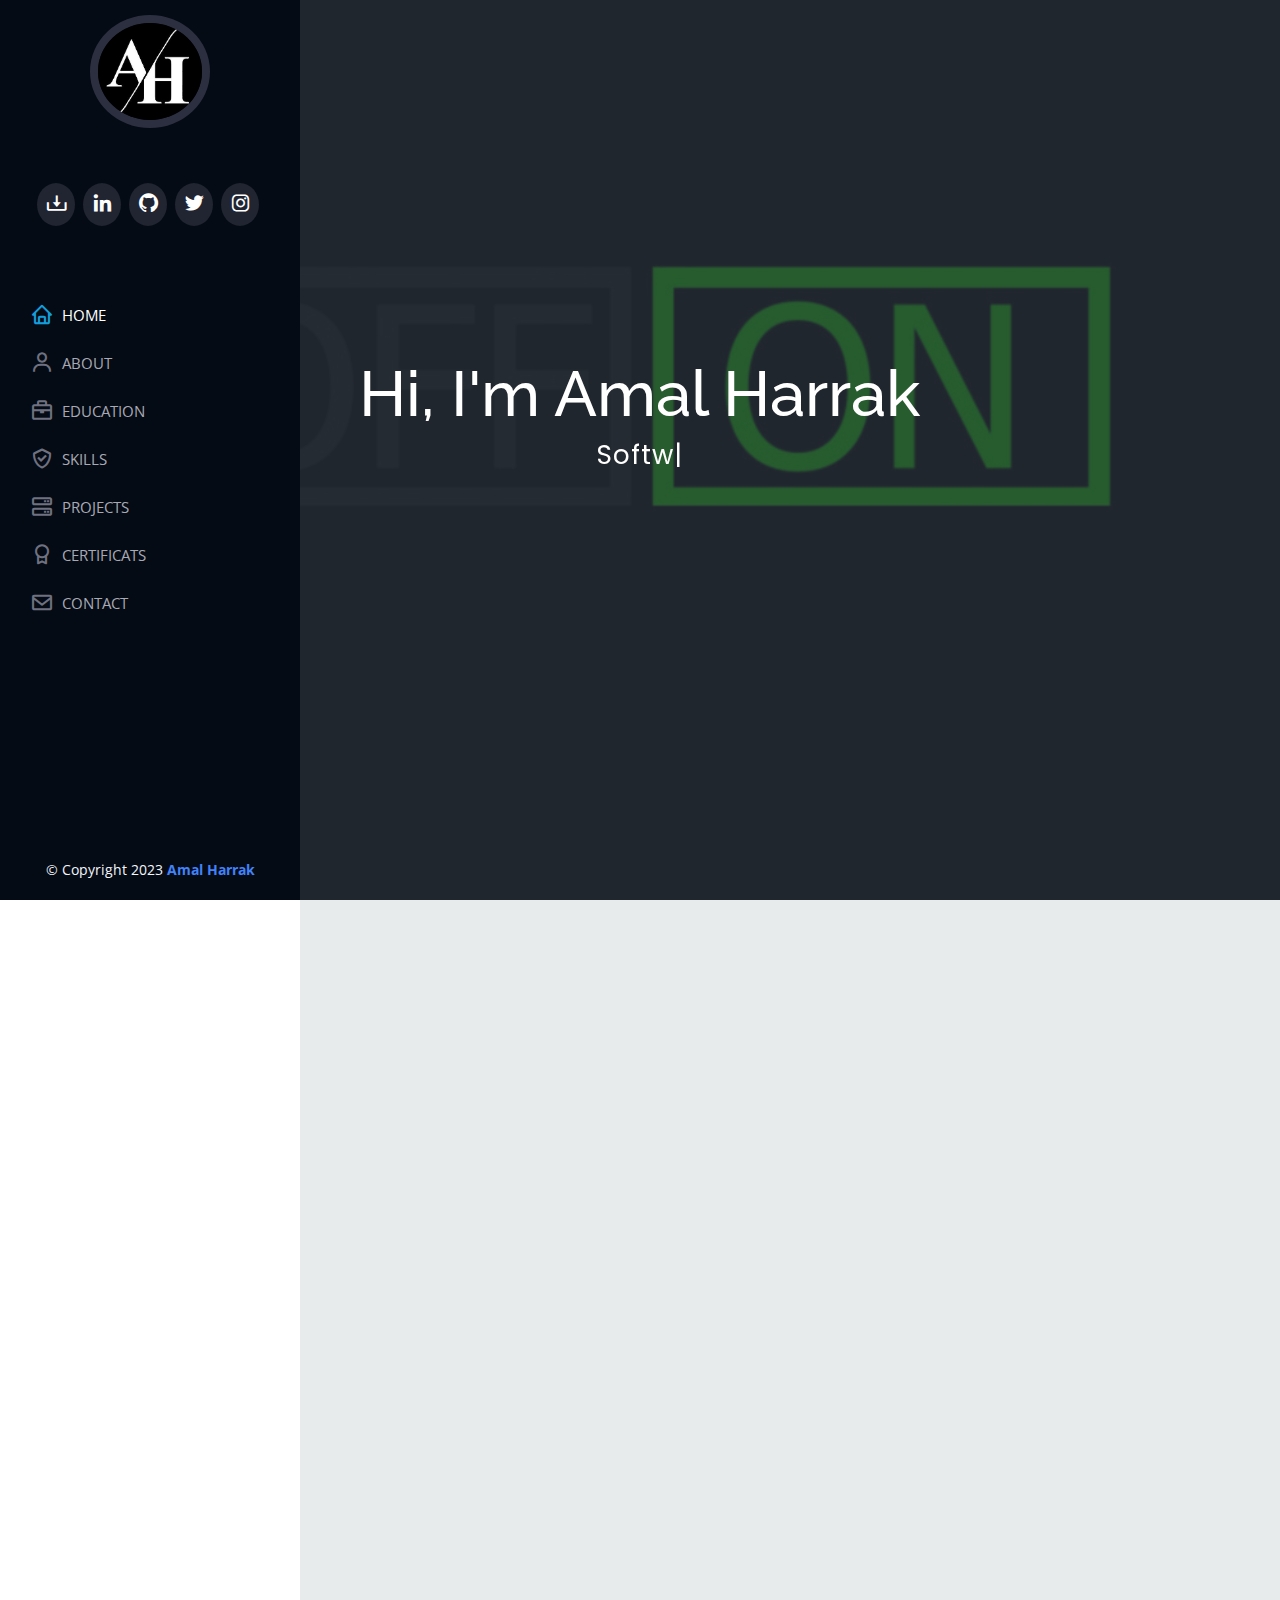
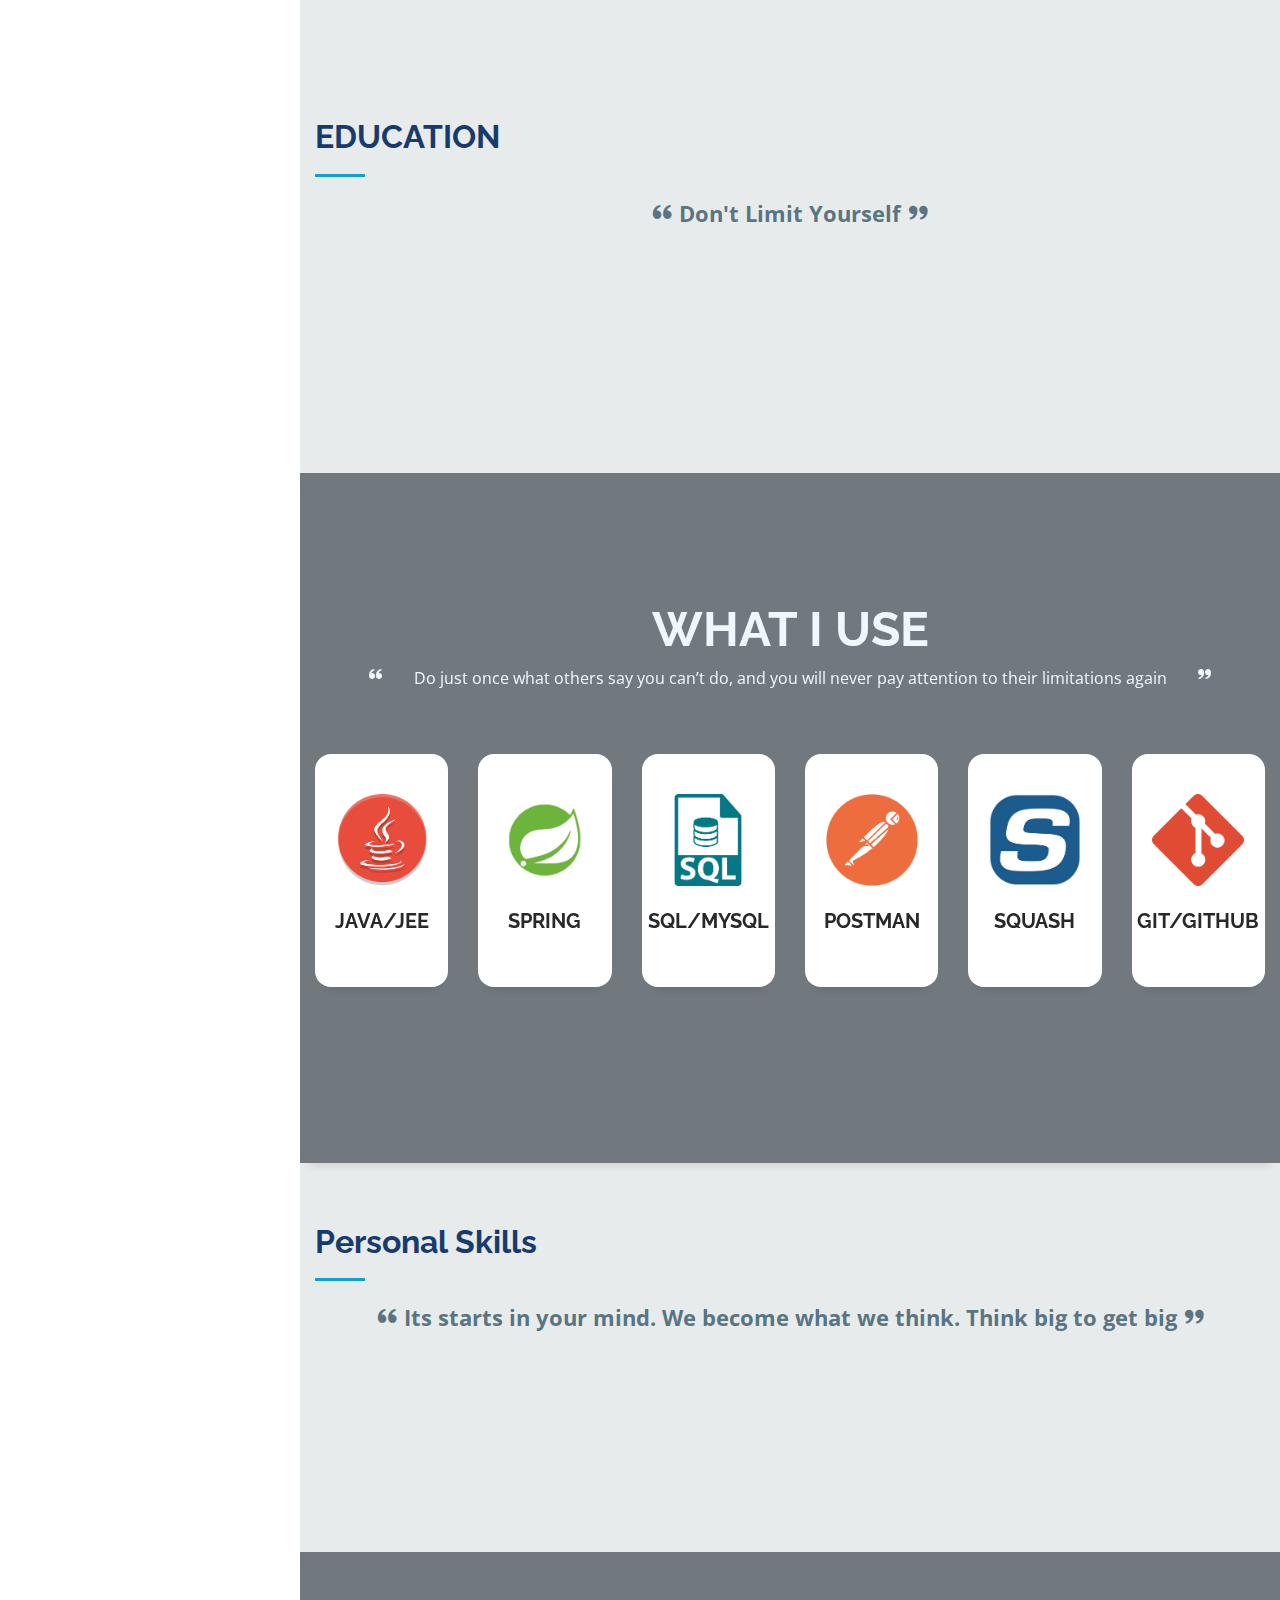
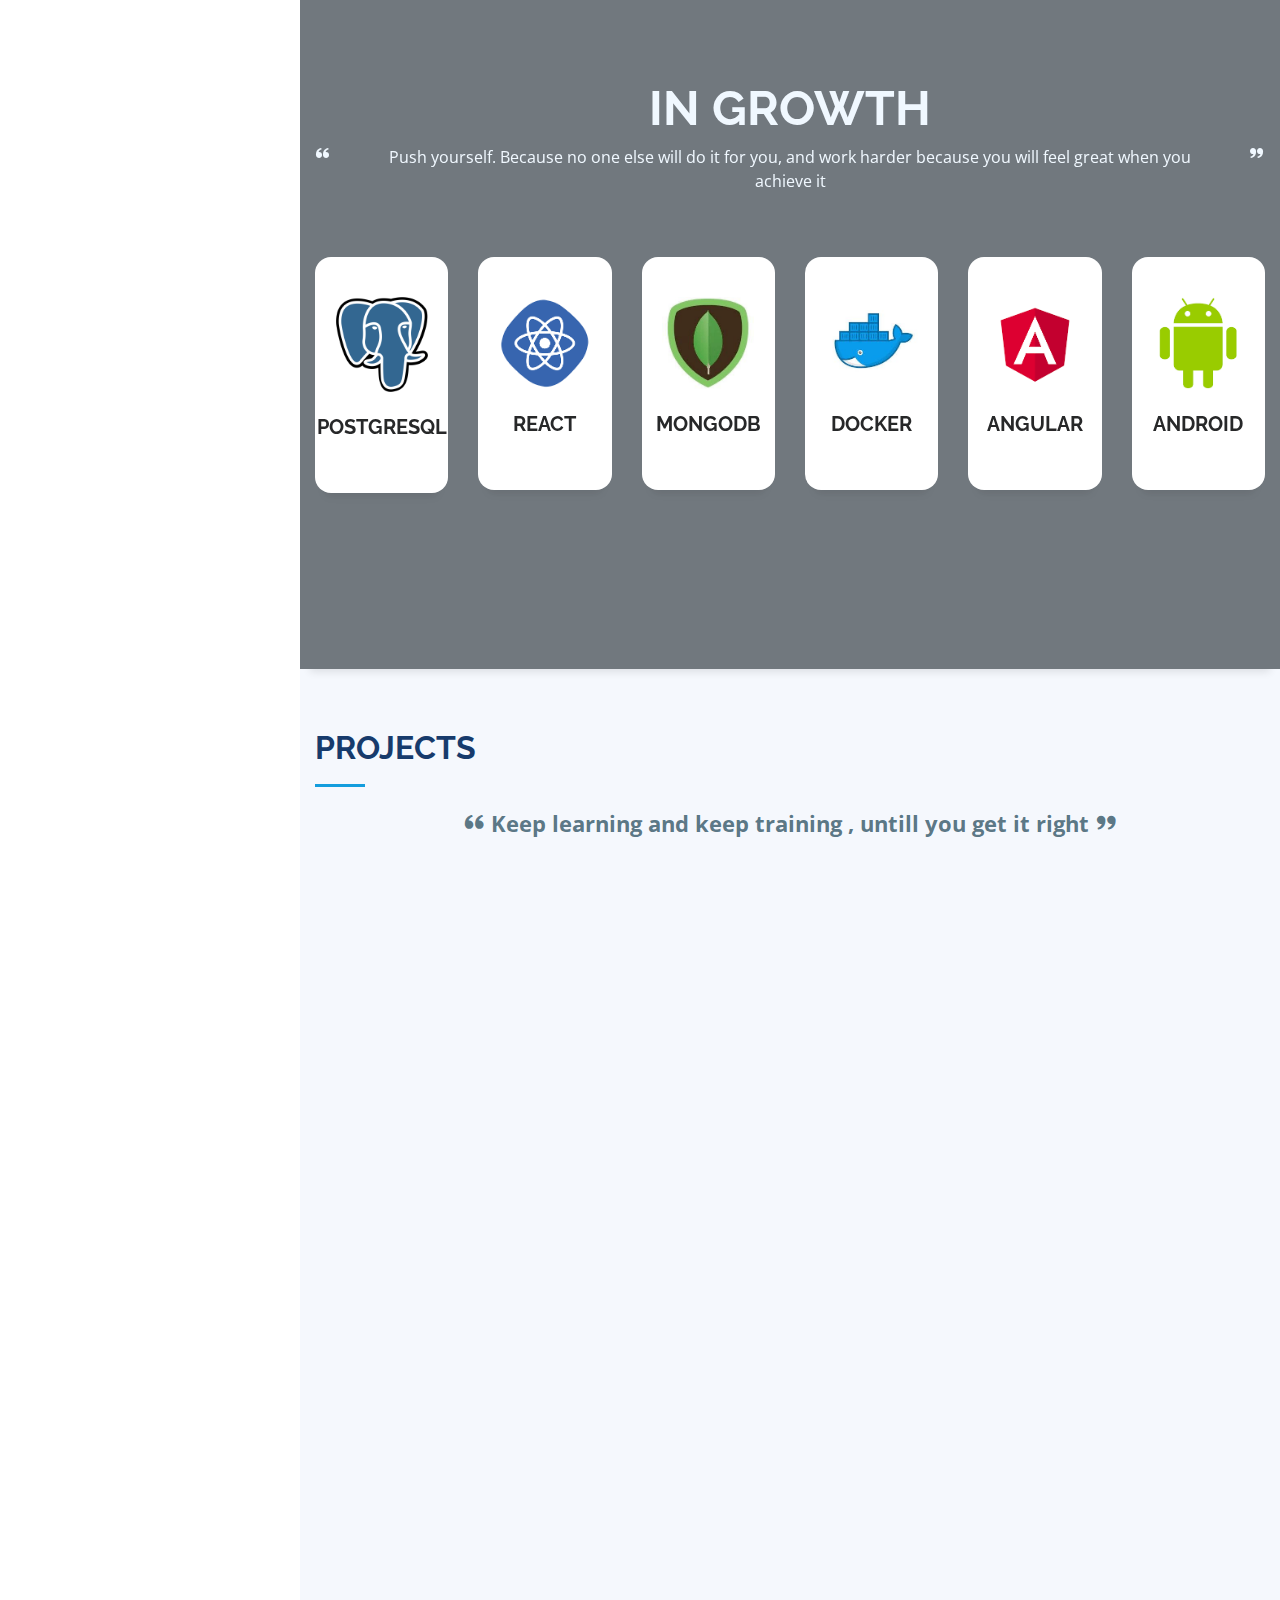
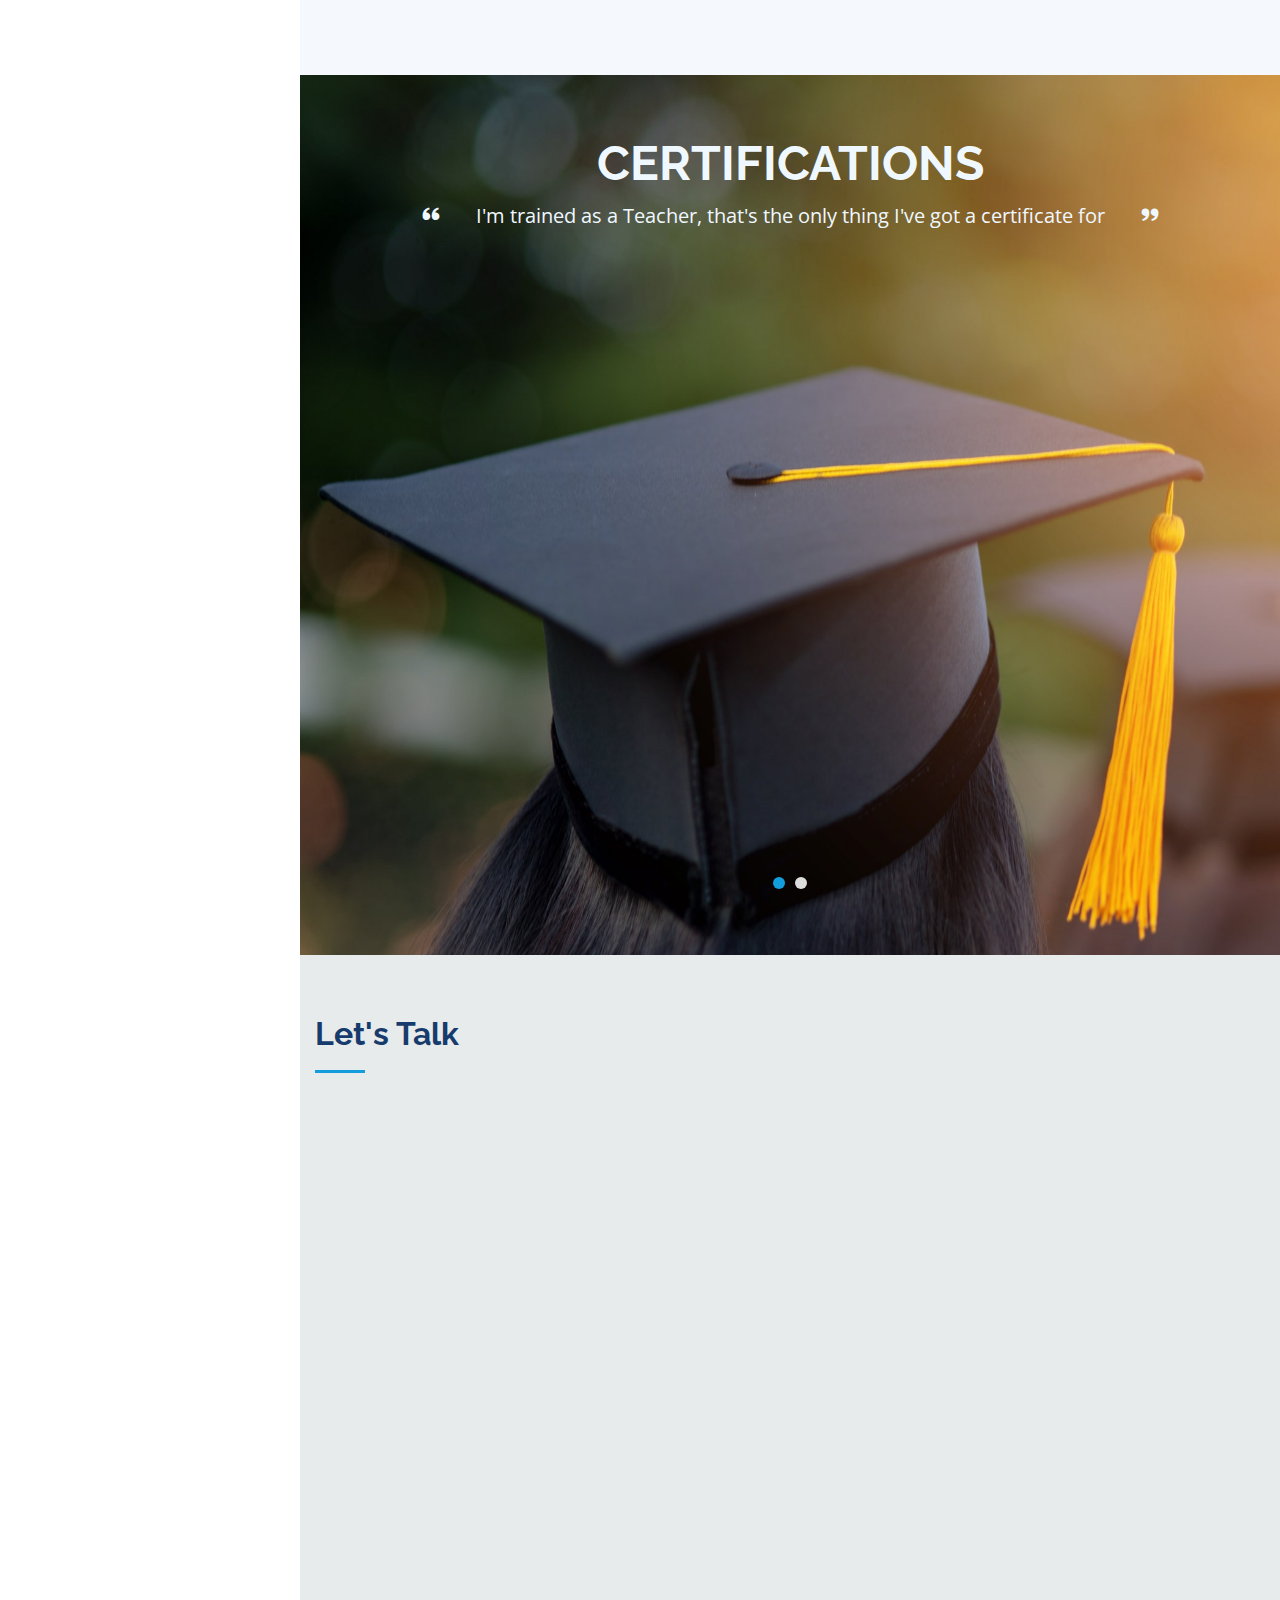
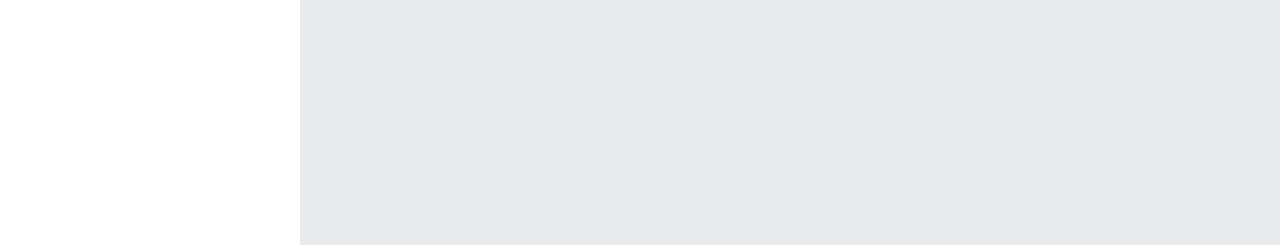
==== commit 6b6ad7b2: "Update index.html" ====
--- a/index.html
+++ b/index.html
@@ -128,7 +128,7 @@
               <div class="col-lg-6">
                 <ul>
                   <li style="font-size: 18px;"><i class="icofont-rounded-right"></i> <strong style="color: #35475f;">Name :</strong> Amal Harrak </li>
-                  <li style="font-size: 18px;"><i class="icofont-rounded-right"></i> <strong  style="color: #35475f;">Phone:</strong> +212 623161742</li>
+                  <li style="font-size: 18px;"><i class="icofont-rounded-right"></i> <strong  style="color: #35475f;">Phone:</strong> +974 31303648</li>
                   <li style="font-size: 18px;"><i class="icofont-rounded-right"></i> <strong style="color: #35475f;">Email:</strong> amalharrak7@gmail.com</li>
                   
                 </ul>
@@ -138,7 +138,7 @@
                 
                   <li style="font-size: 18px;"><i class="icofont-rounded-right"></i> <strong style="color: #35475f;">Degree:</strong> Master's degree </li>
                   <li style="font-size: 18px;"><i class="icofont-rounded-right"></i> <strong style="color: #35475f;">State:</strong> Software QA Engineer</li>
-                  <li style="font-size: 18px;"><i class="icofont-rounded-right"></i> <strong style="color: #35475f;">City:</strong>  Dubai, UAE</li>
+                  <li style="font-size: 18px;"><i class="icofont-rounded-right"></i> <strong style="color: #35475f;">City:</strong>  Doha, QATAR</li>
                   
                 </ul>
               </div>
@@ -848,4 +848,4 @@
 
 </body>
 
-</html>+</html>
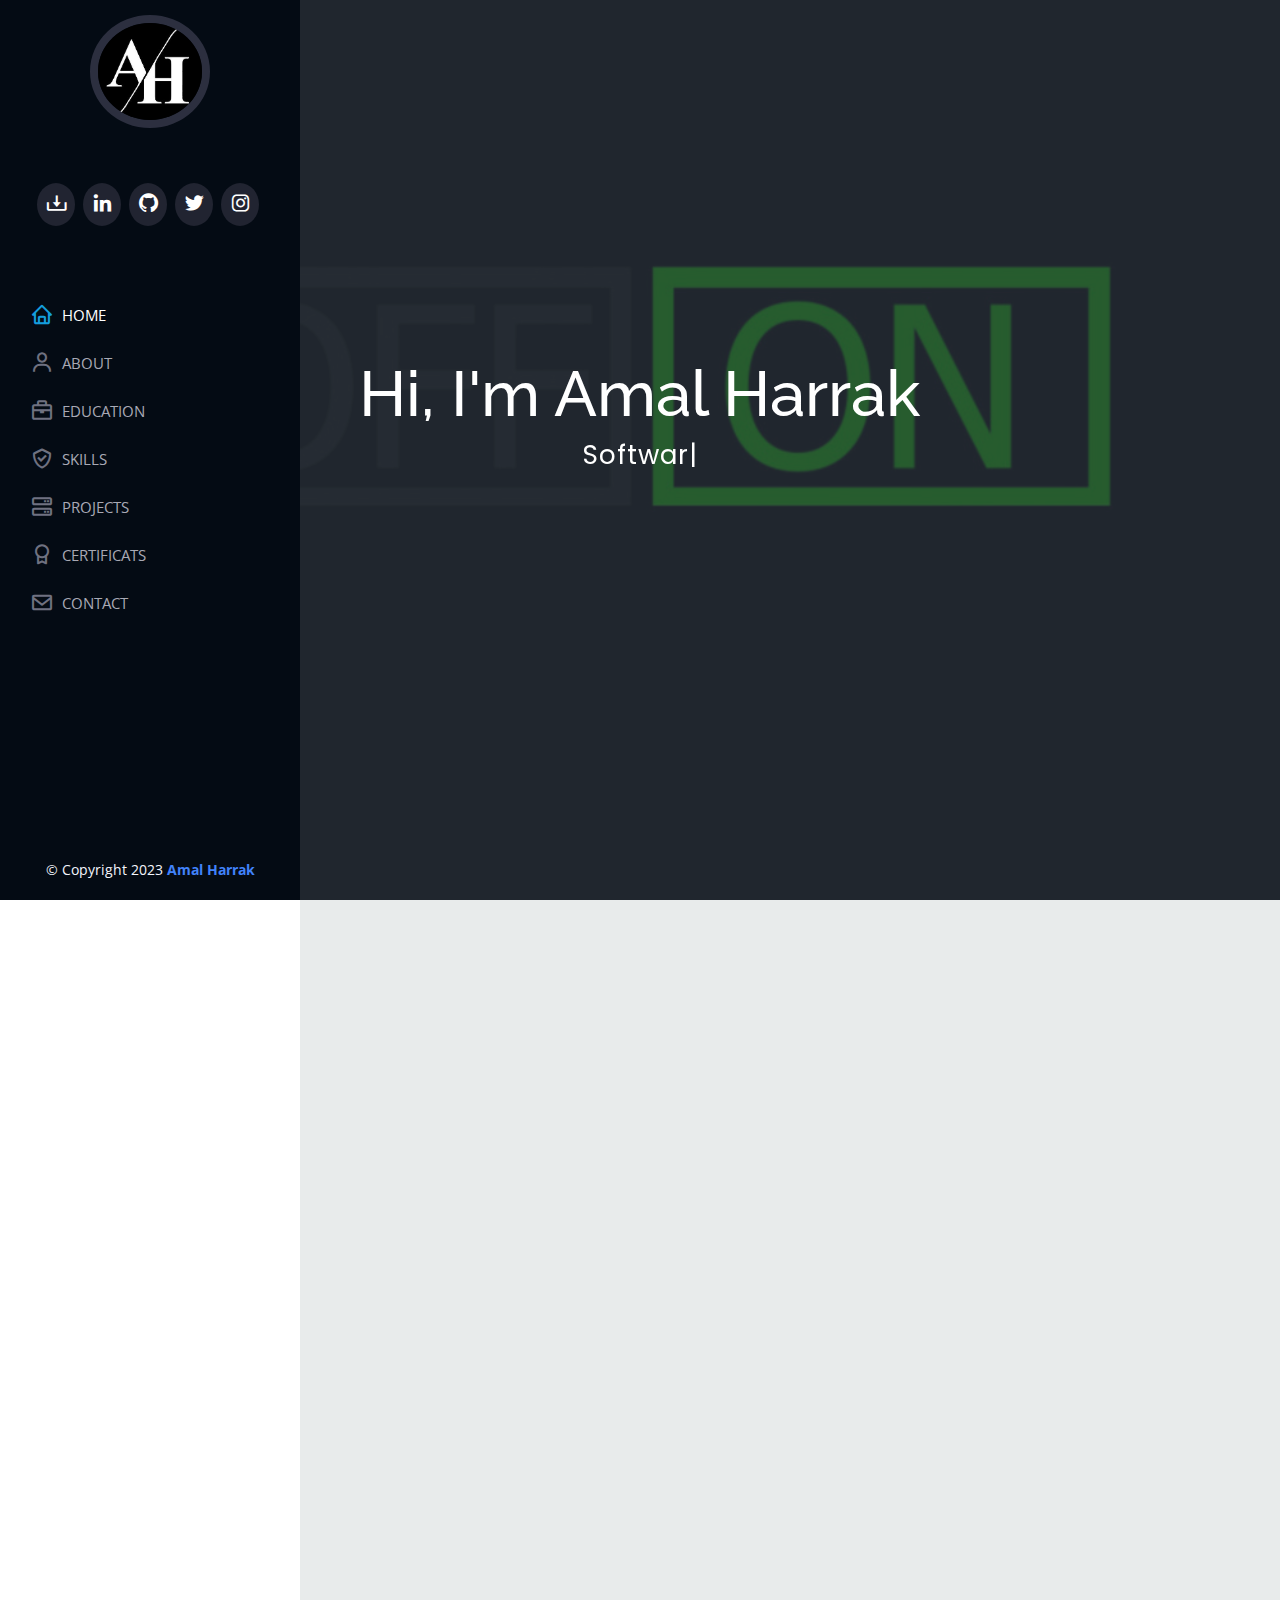
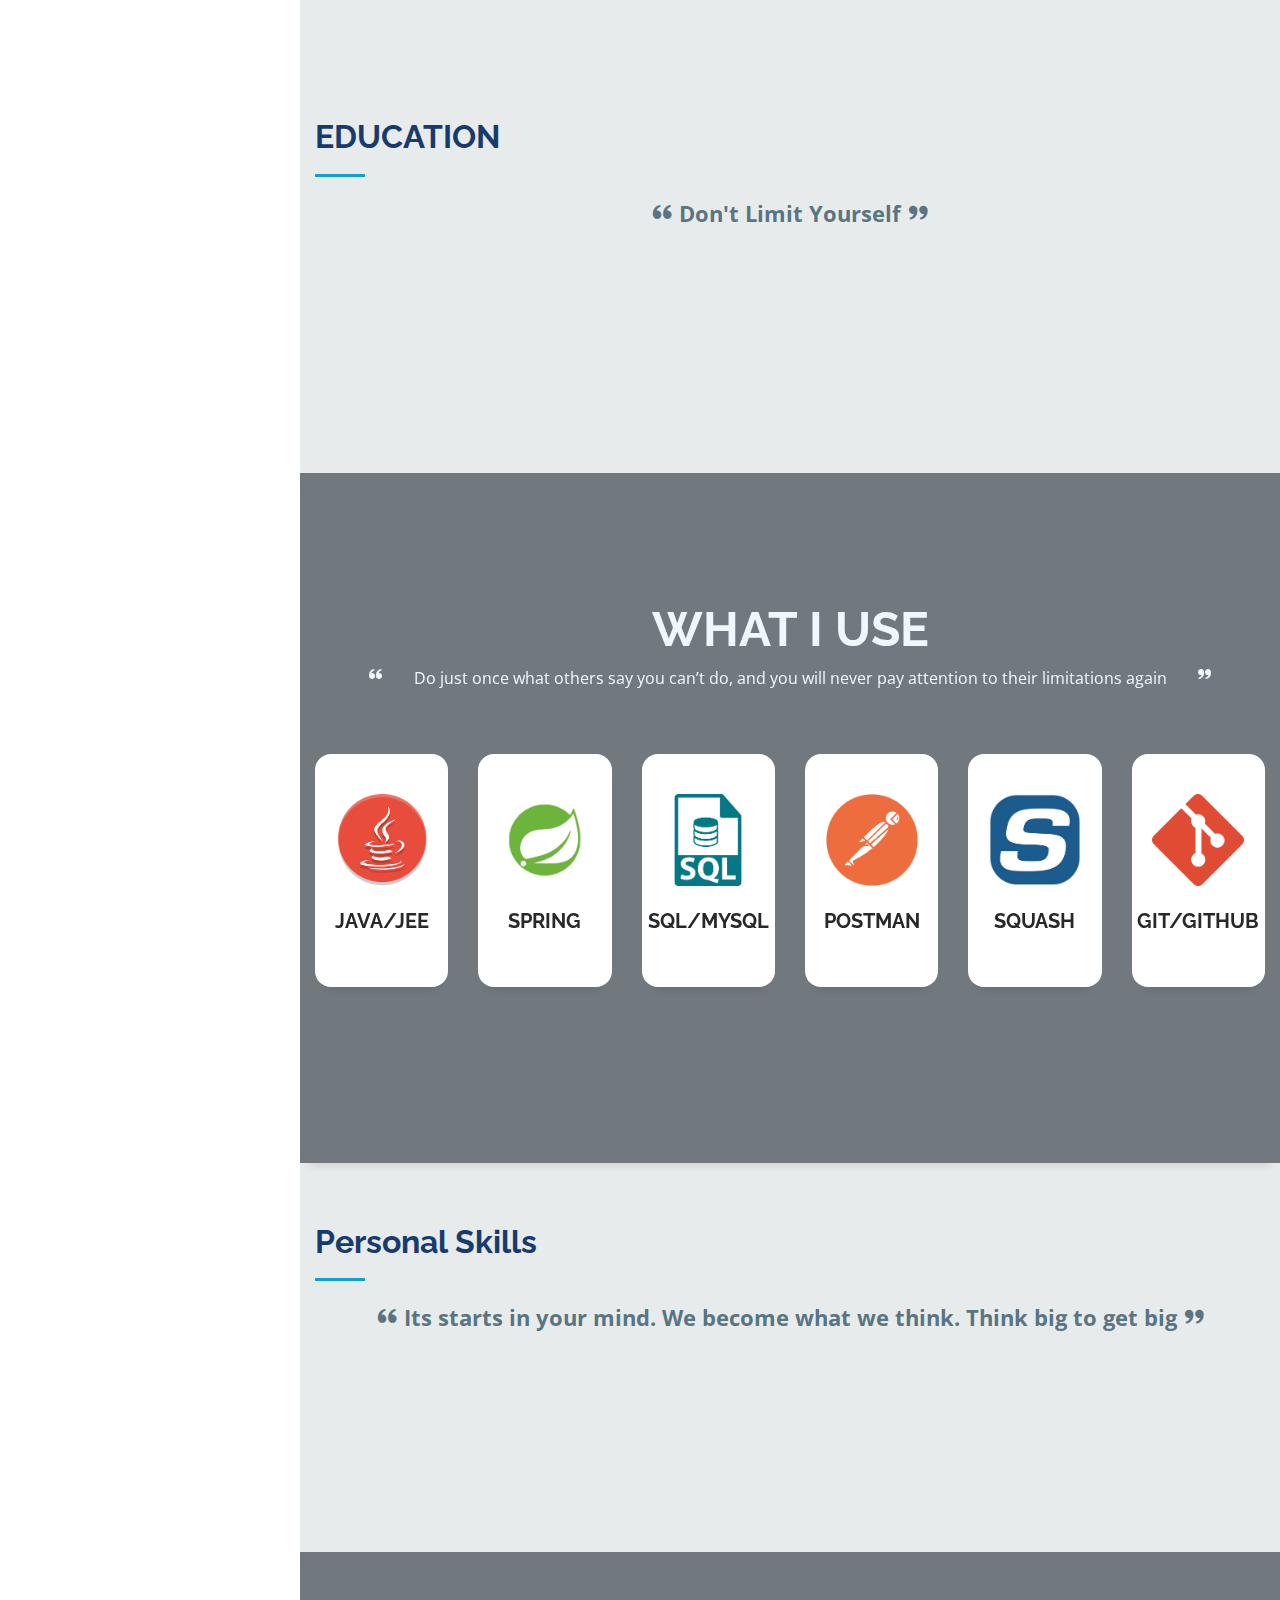
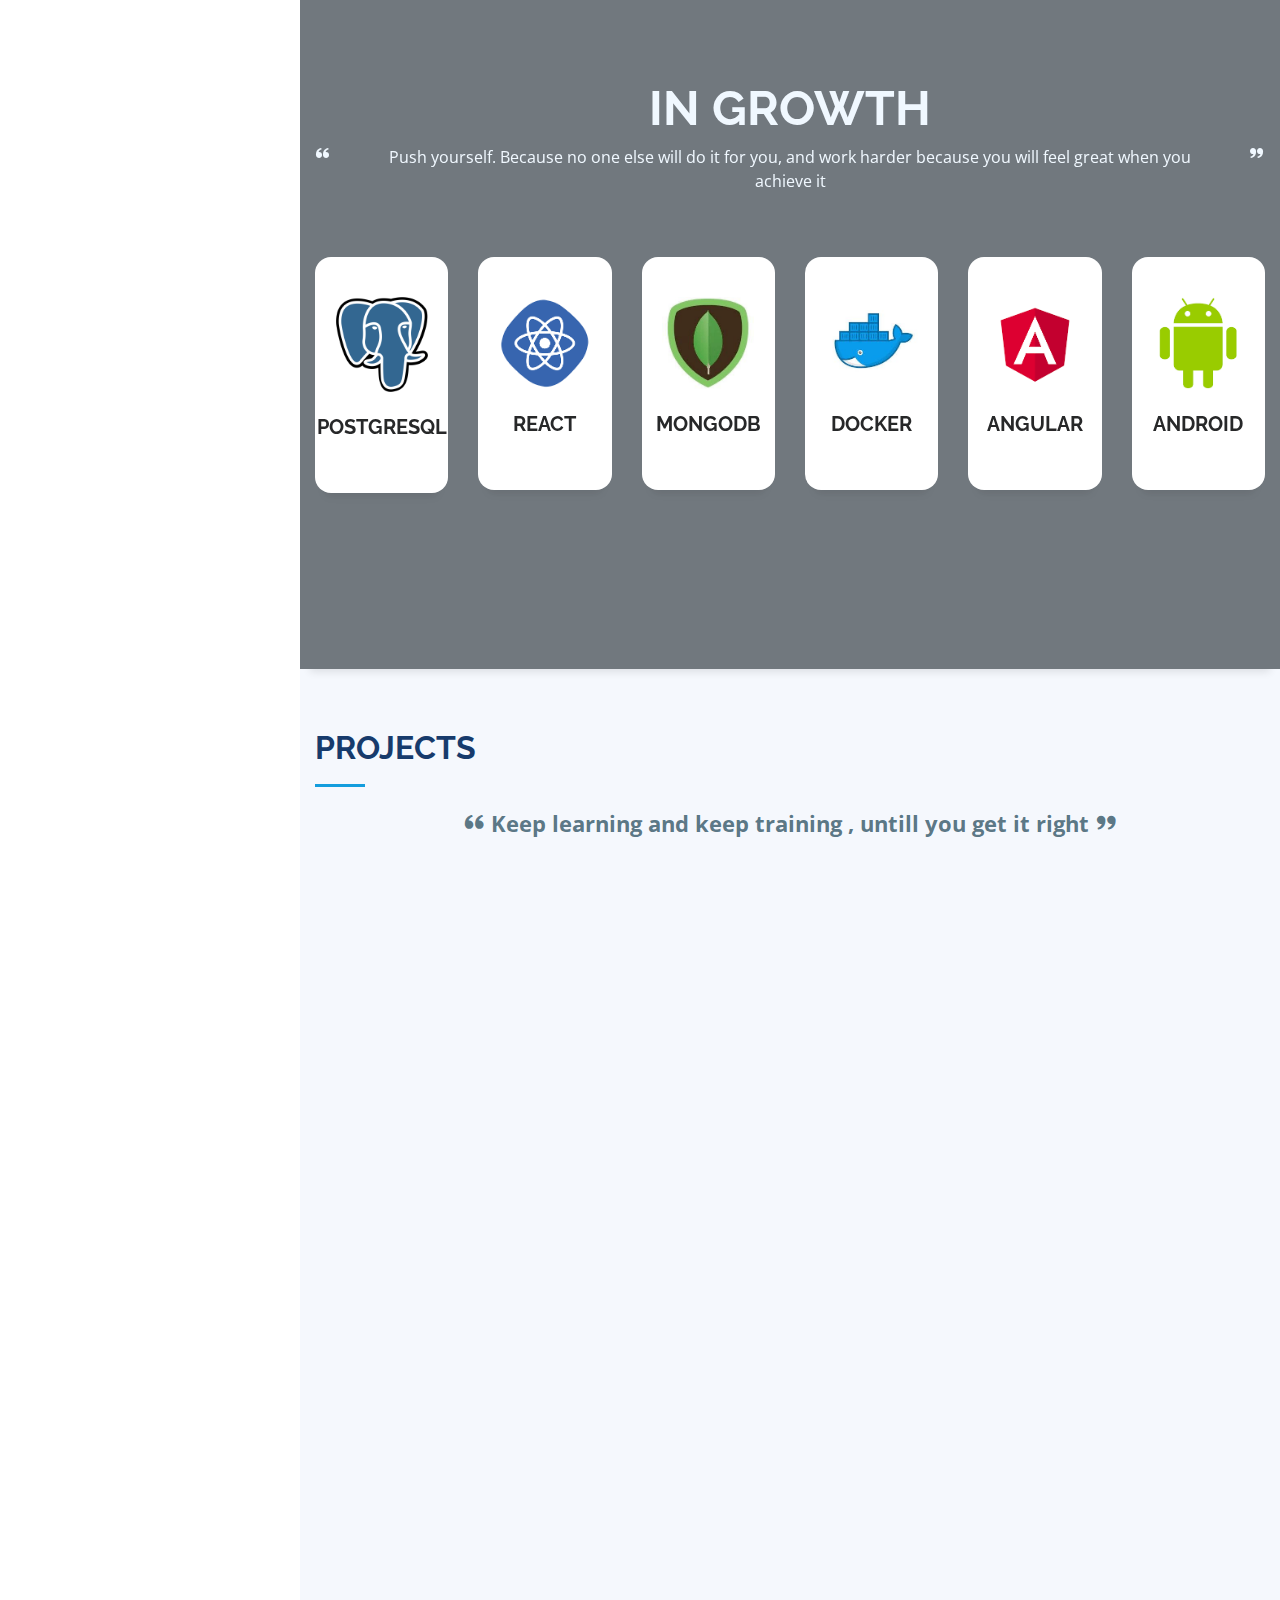
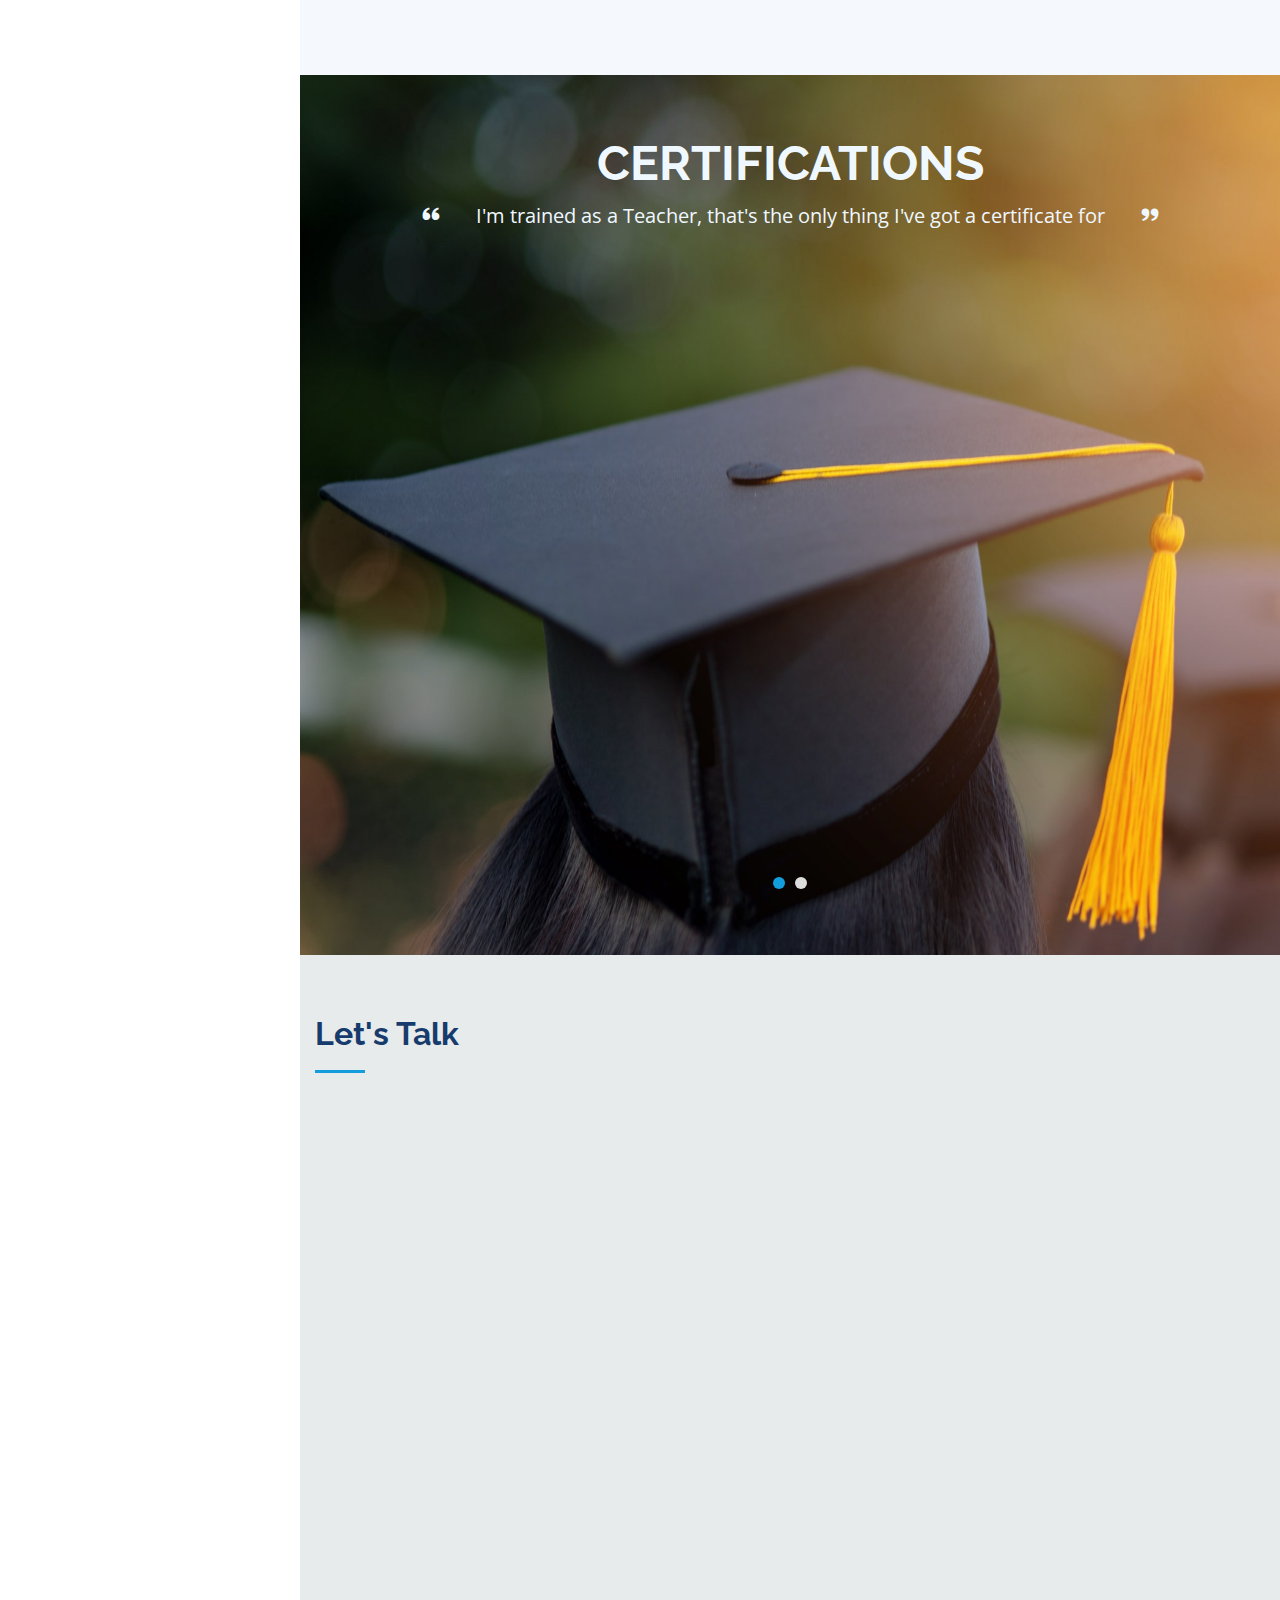
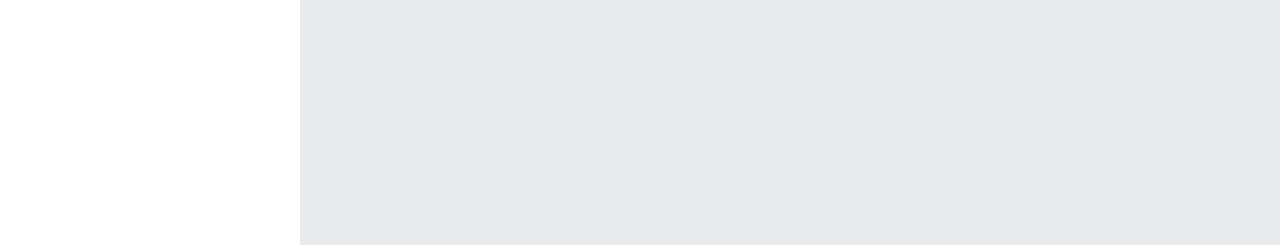
==== commit c6e51128: "Update index.html" ====
--- a/index.html
+++ b/index.html
@@ -116,7 +116,7 @@
          <br>
         <div class="row">
           <div class="col-lg-4" data-aos="fade-right">
-            <img src="assets/img/amal.jpg" class="ii" alt=""><br/>
+            <img src="assets/img/AH.jpg" class="ii" alt=""><br/>
     
             <p class="pfe"></p>
           </div>
@@ -751,7 +751,7 @@
               <div class="phone">
                 <i class="icofont-phone"></i>
                 <h4><a href="tel://" class="phone" title="Phone">
-                +212 623161742 </a> </h4>
+                +974 31303648 </a> </h4>
               </div>
 
               <div class="address">
@@ -759,7 +759,7 @@
               
  <h4><a href="https://goo.gl/maps/BQDhynNa4ayBm1wM9" class="address" title="Address">
 
-   Dubai, UAE </a>   </h4>
+   Doha, QATAR </a>   </h4>
               </div>
             
 			
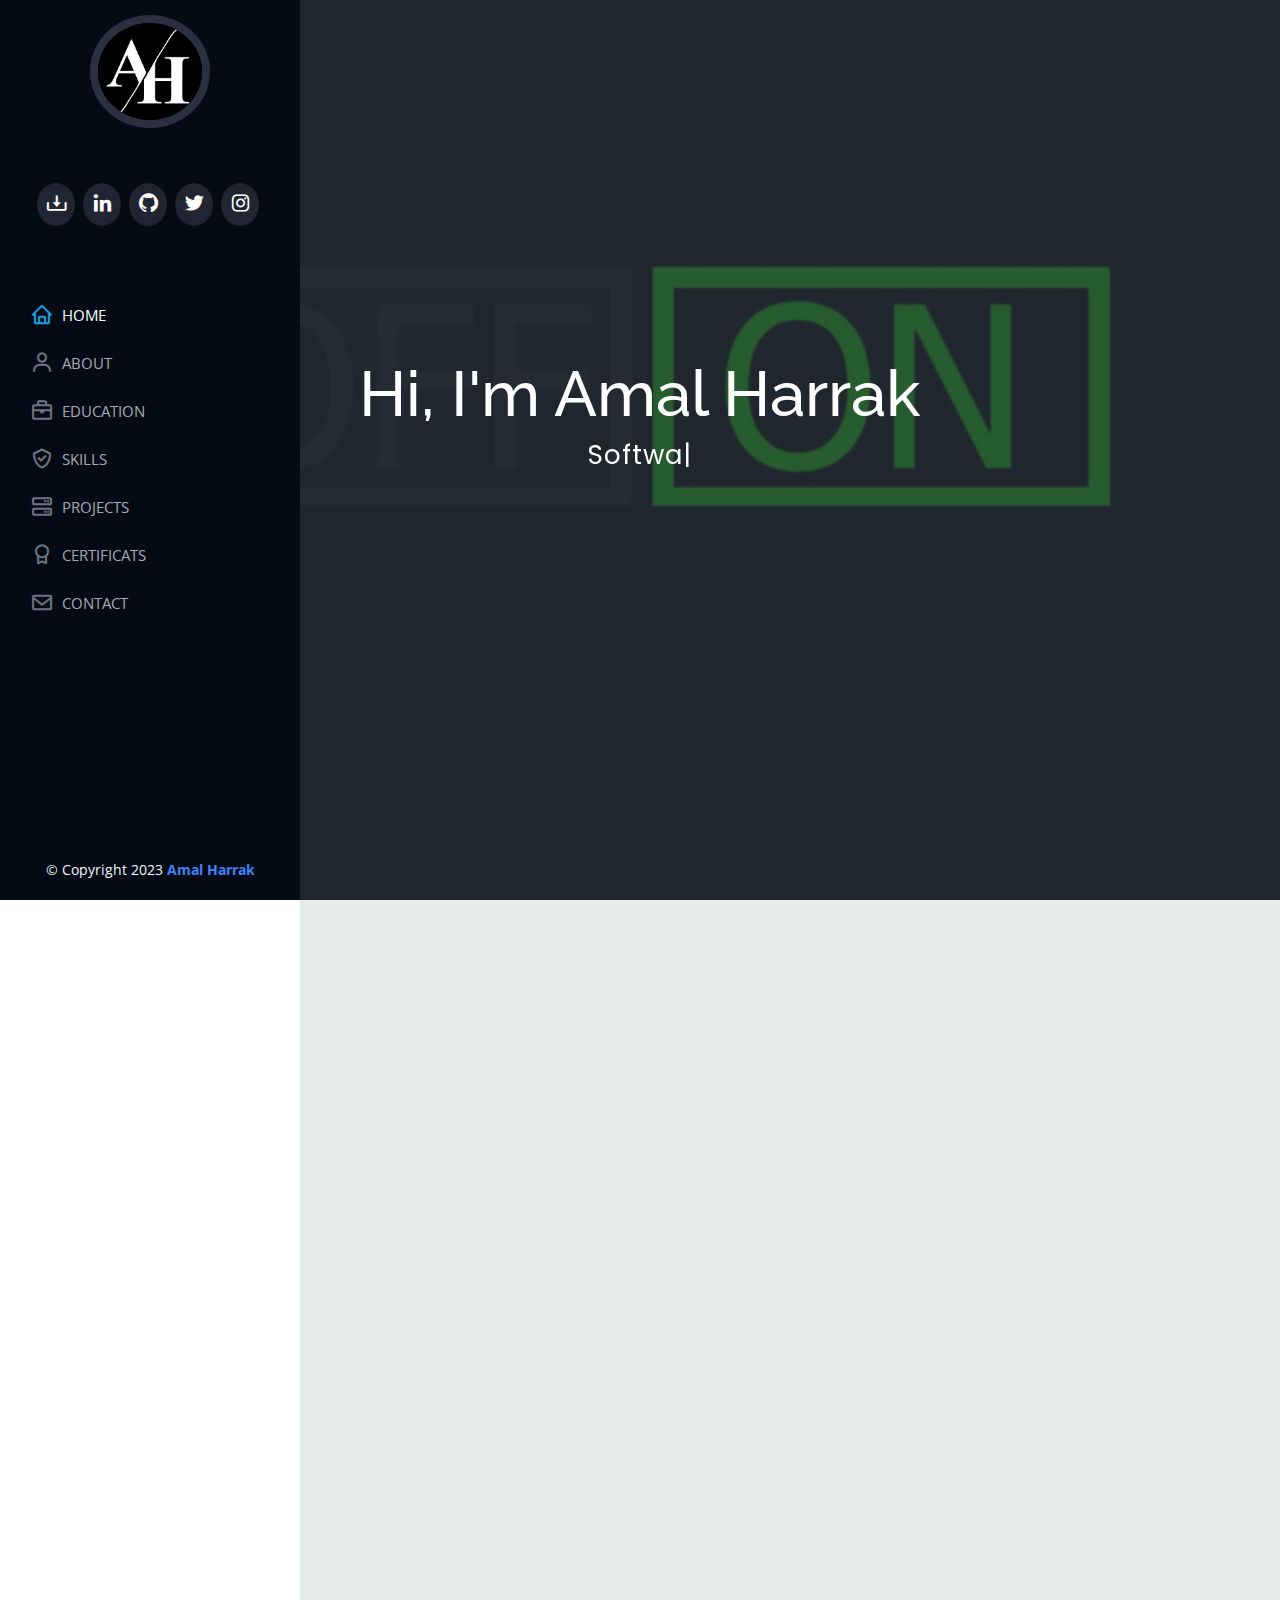
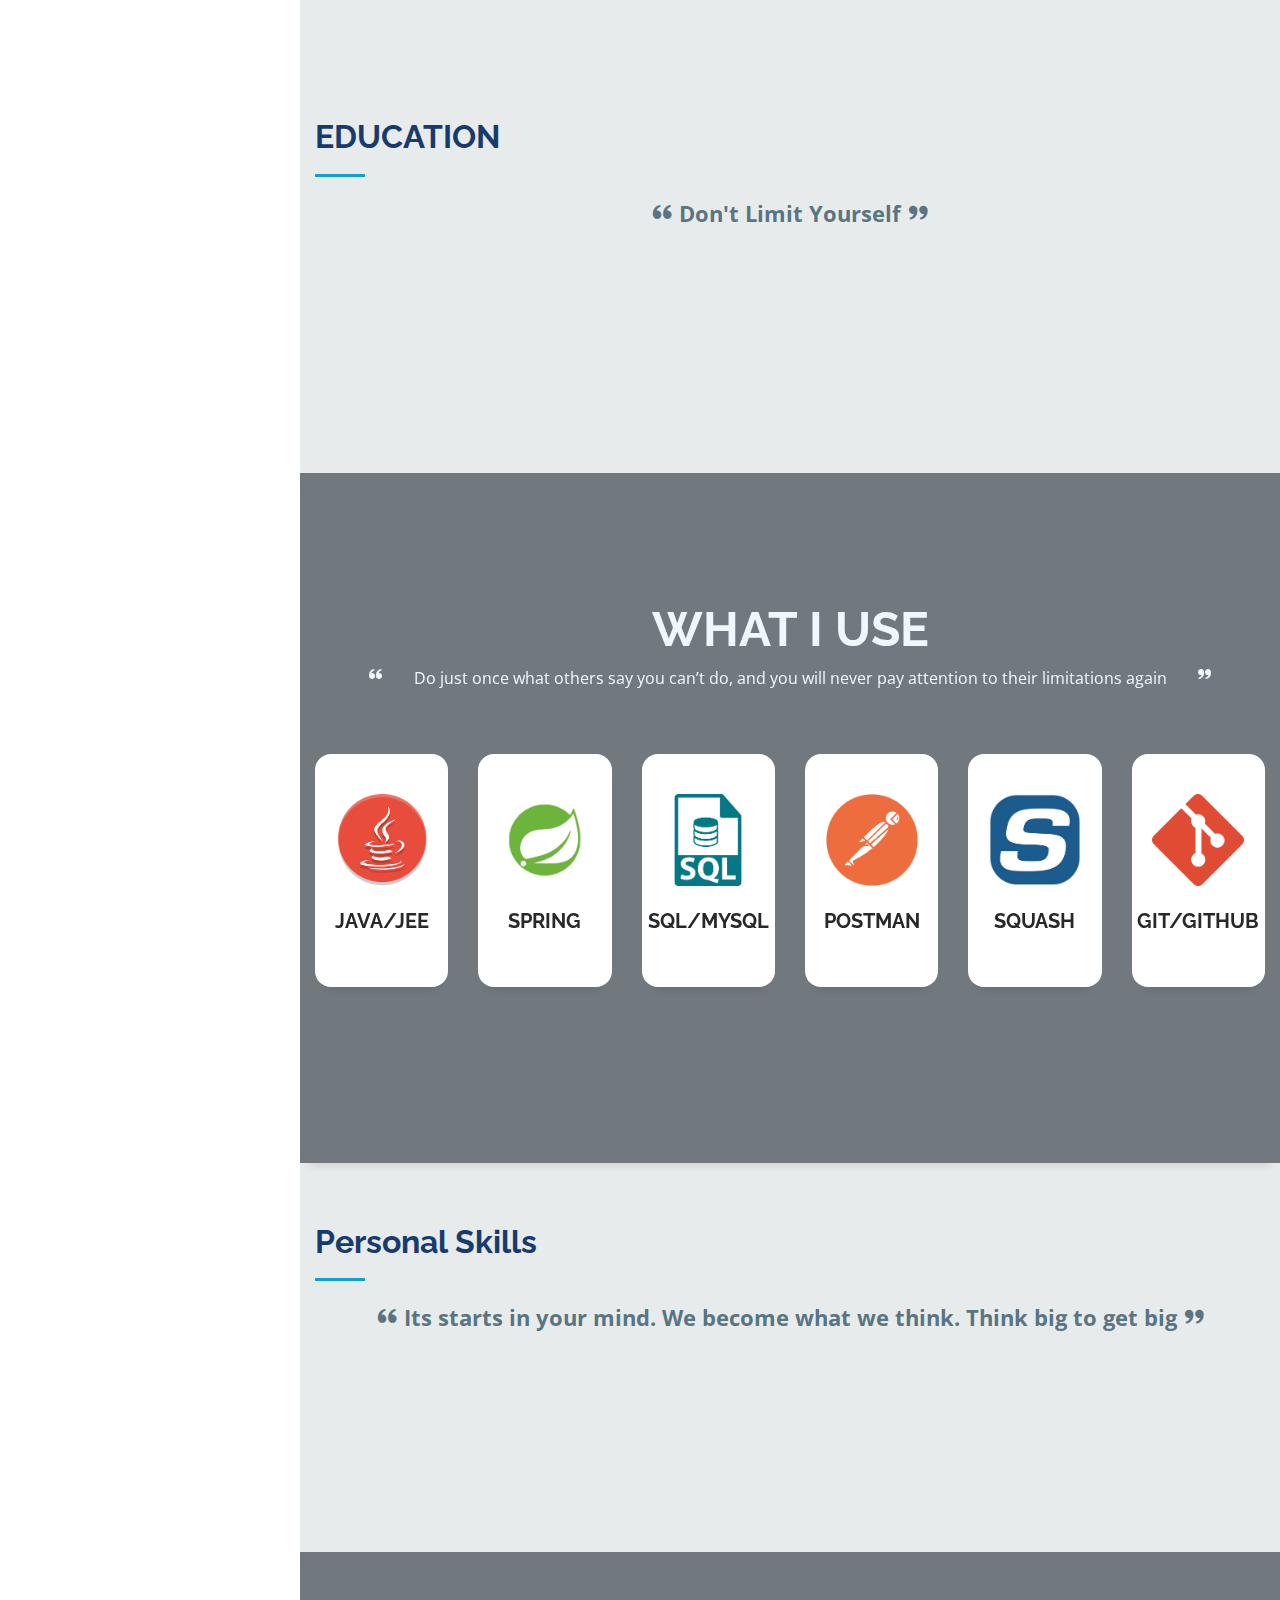
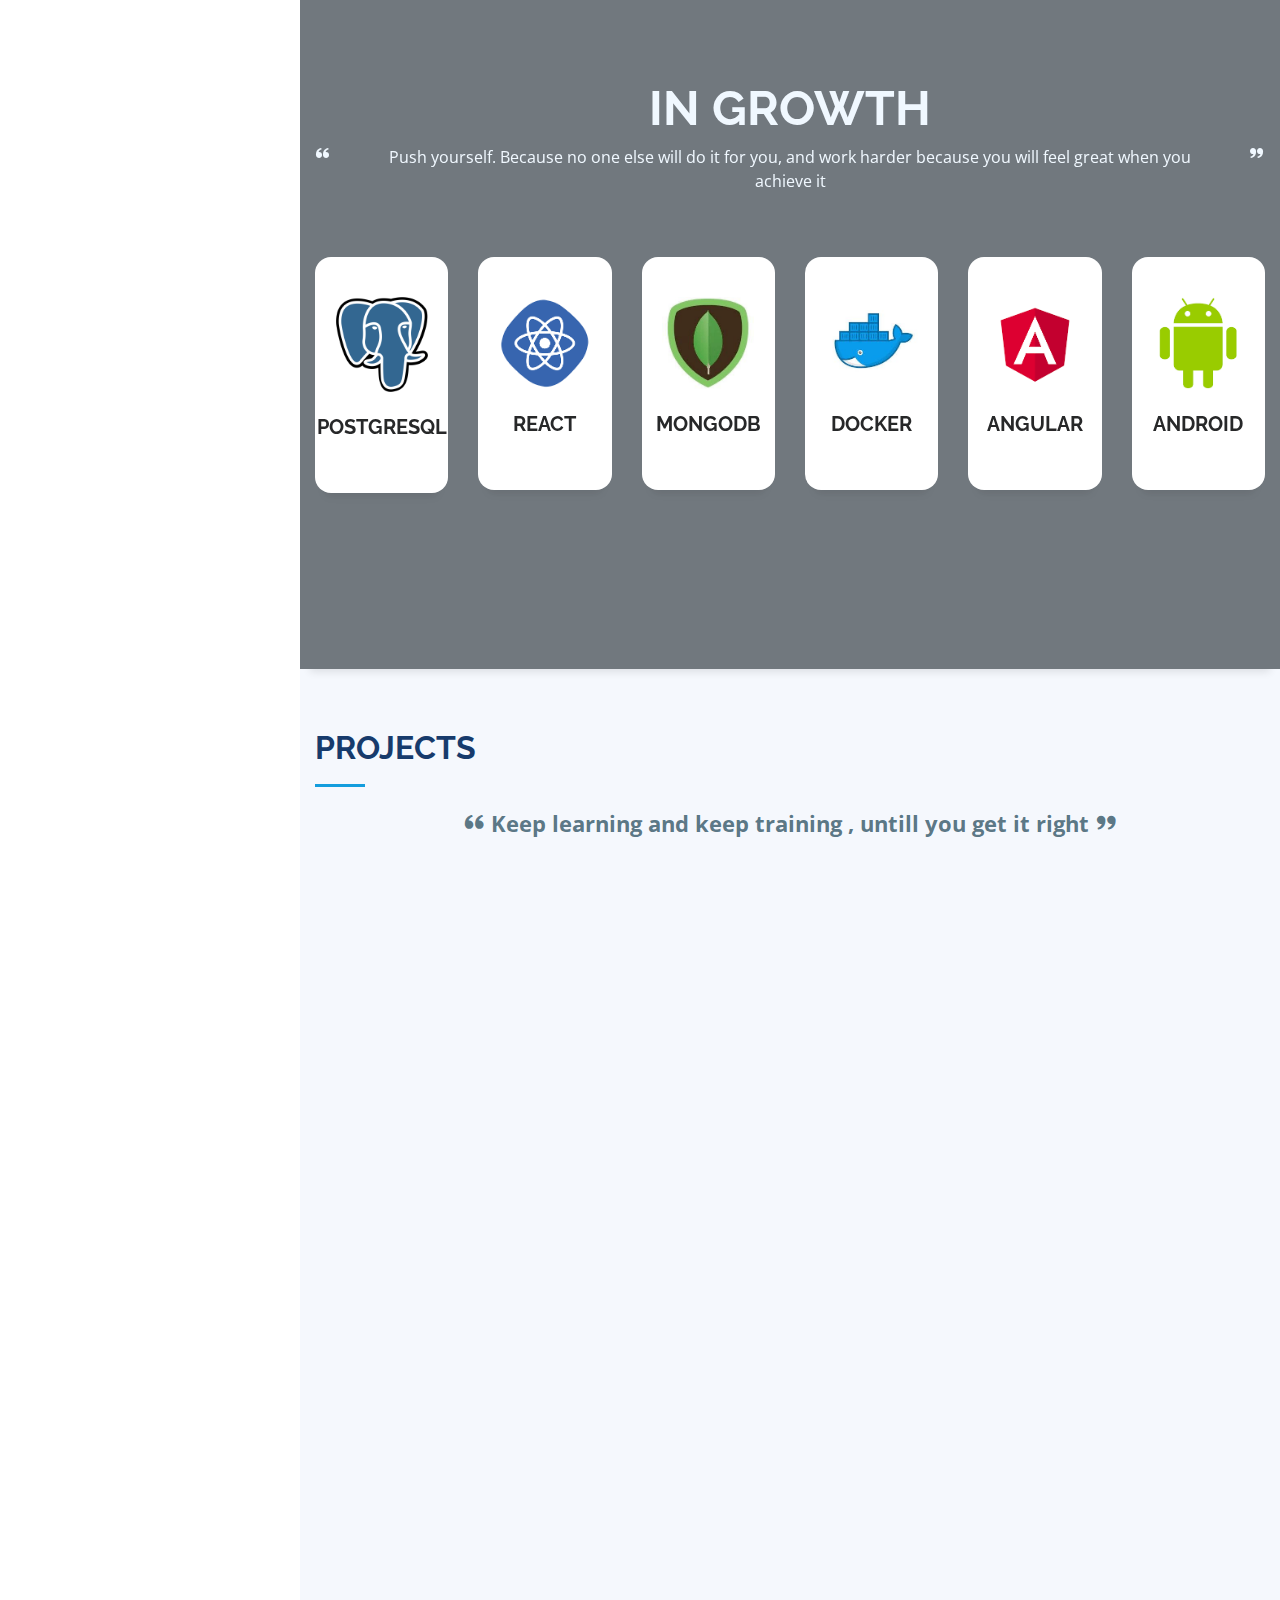
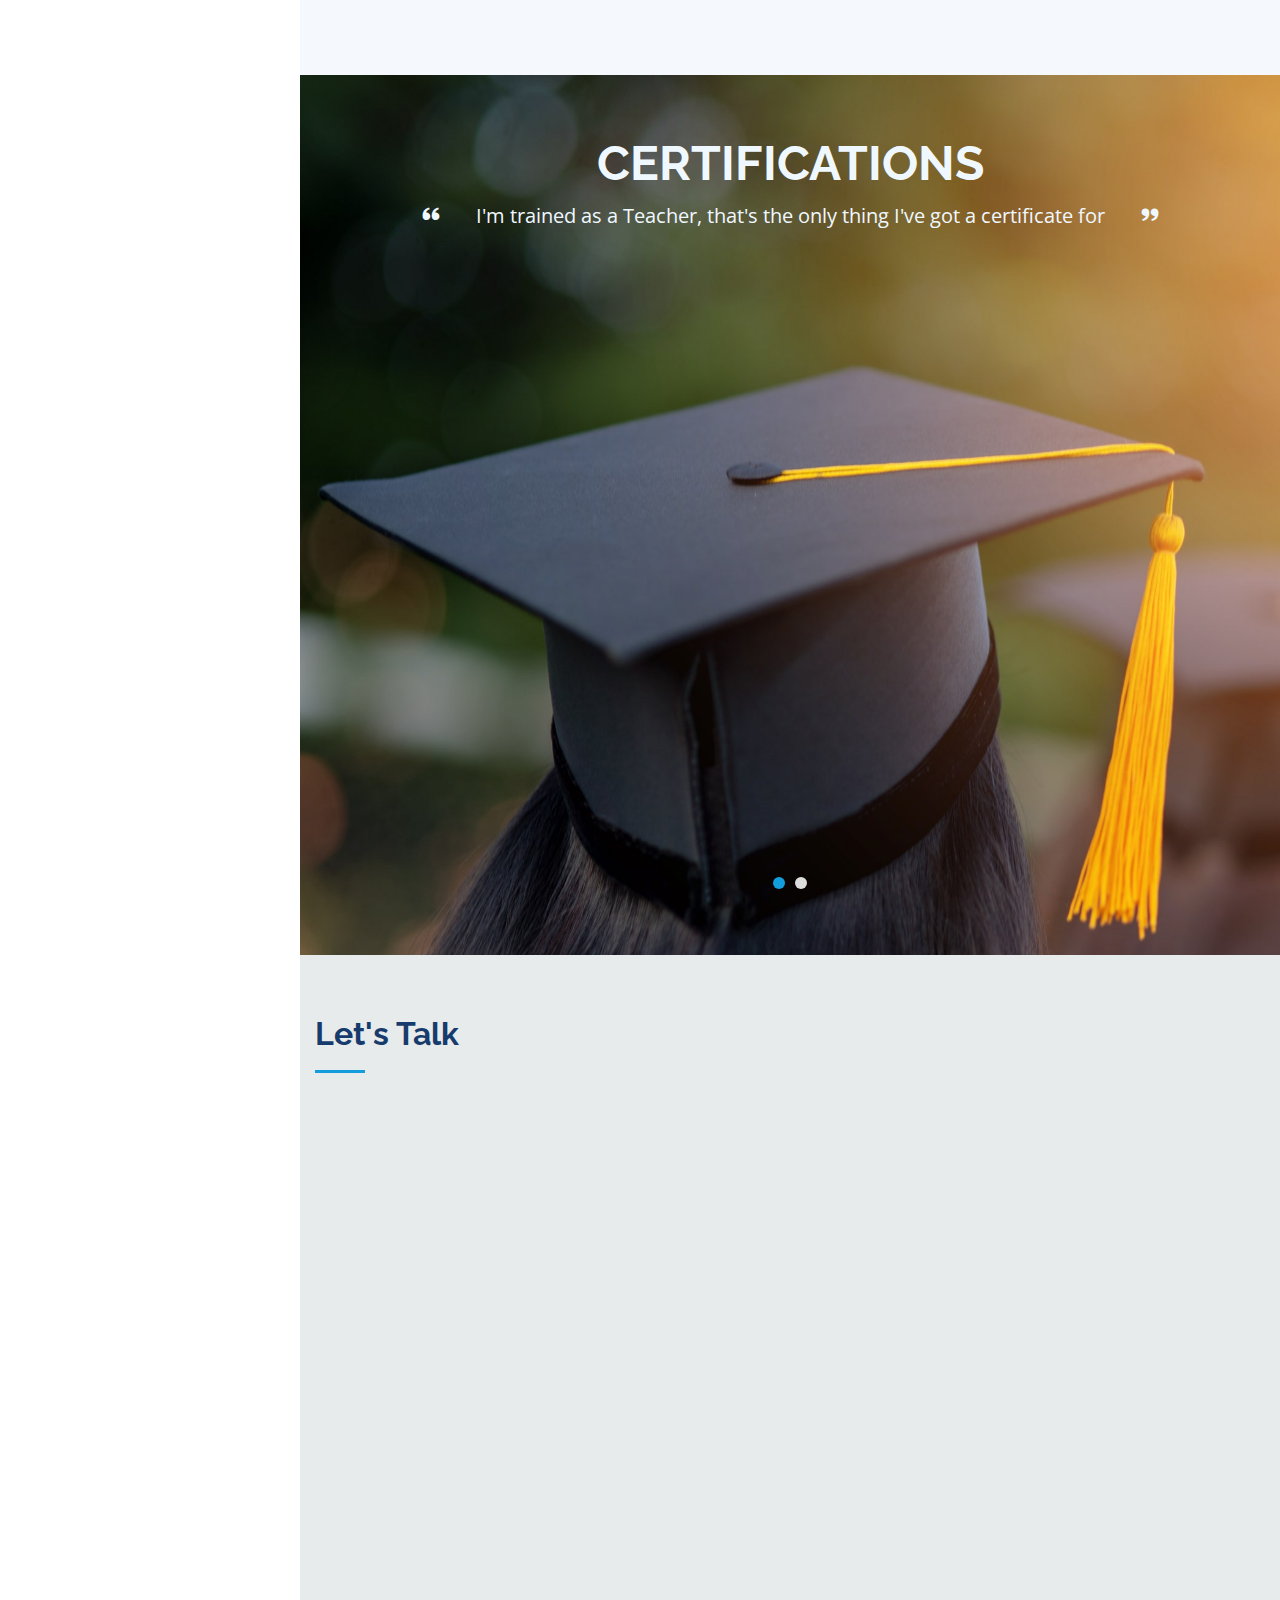
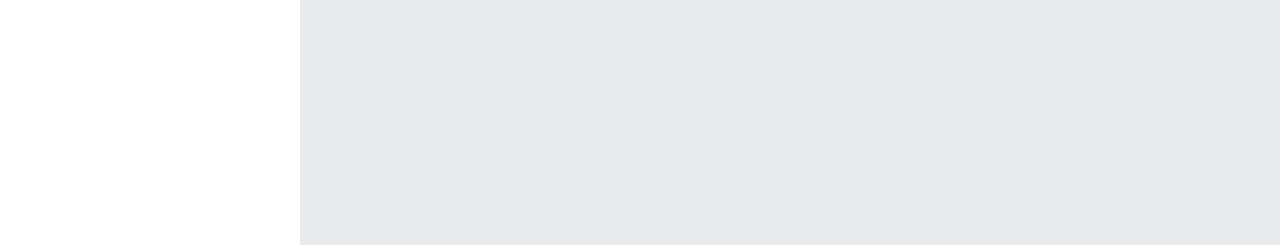
==== commit 319b35f1: "Update index.html" ====
--- a/index.html
+++ b/index.html
@@ -50,7 +50,7 @@
       
 <br/>
         <div class="social-links mt-3 text-center">
-          <a href="Amal-Harrak-Resume-2023.pdf" class="download" title="Download Resume"><i class="bx bx-download"></i></a>
+          <a href="Amal-Harrak-CV.pdf" class="download" title="Download Resume"><i class="bx bx-download"></i></a>
           <a href=" https://www.linkedin.com/in/amal-harrak" title="Linkedin" class="linkedin"><i class="bx bxl-linkedin"></i></a>
           <a href="https://github.com/amalharrak" title="Github" class="github"><i class="bx bxl-github"></i></a>
           <a href="https://twitter.com/amalharrak1" title="Twitter" class="twitter"><i class="bx bxl-twitter"></i></a>
@@ -116,7 +116,7 @@
          <br>
         <div class="row">
           <div class="col-lg-4" data-aos="fade-right">
-            <img src="assets/img/AH.jpg" class="ii" alt=""><br/>
+            <img src="assets/img/aml.jpg" class="ii" alt=""><br/>
     
             <p class="pfe"></p>
           </div>
@@ -144,7 +144,7 @@
               </div>
             </div> <div class="d-flex justify-content-center">
             <div class="nn"><p>
-              A young QA Engineer passionate about programming, testing <br/>
+              A young QA Test Engineer passionate about programming, testing <br/>
               and problem-solving. I pass most of the time trying to improve <br/>
               my way of thinking by solving algorithm related problems as much<br/>
               as learning new things about programming languages, how to make <br/>
@@ -154,7 +154,7 @@
             </div></div>
             </p>
      <div class="nav" data-aos="fade-left"><div class="d-flex justify-content-center">
-      <h2>  <p><a class="btn btn-primary btn-learn" href="Amal-Harrak-Resume-2023.pdf" target="_blank">Download Resume <i class="bx bx-download"></i></a></p> 
+      <h2>  <p><a class="btn btn-primary btn-learn" href="Amal-Harrak-CV.pdf" target="_blank">Download Resume <i class="bx bx-download"></i></a></p> 
       </h2>
    </div> </div></div>
         </div>
